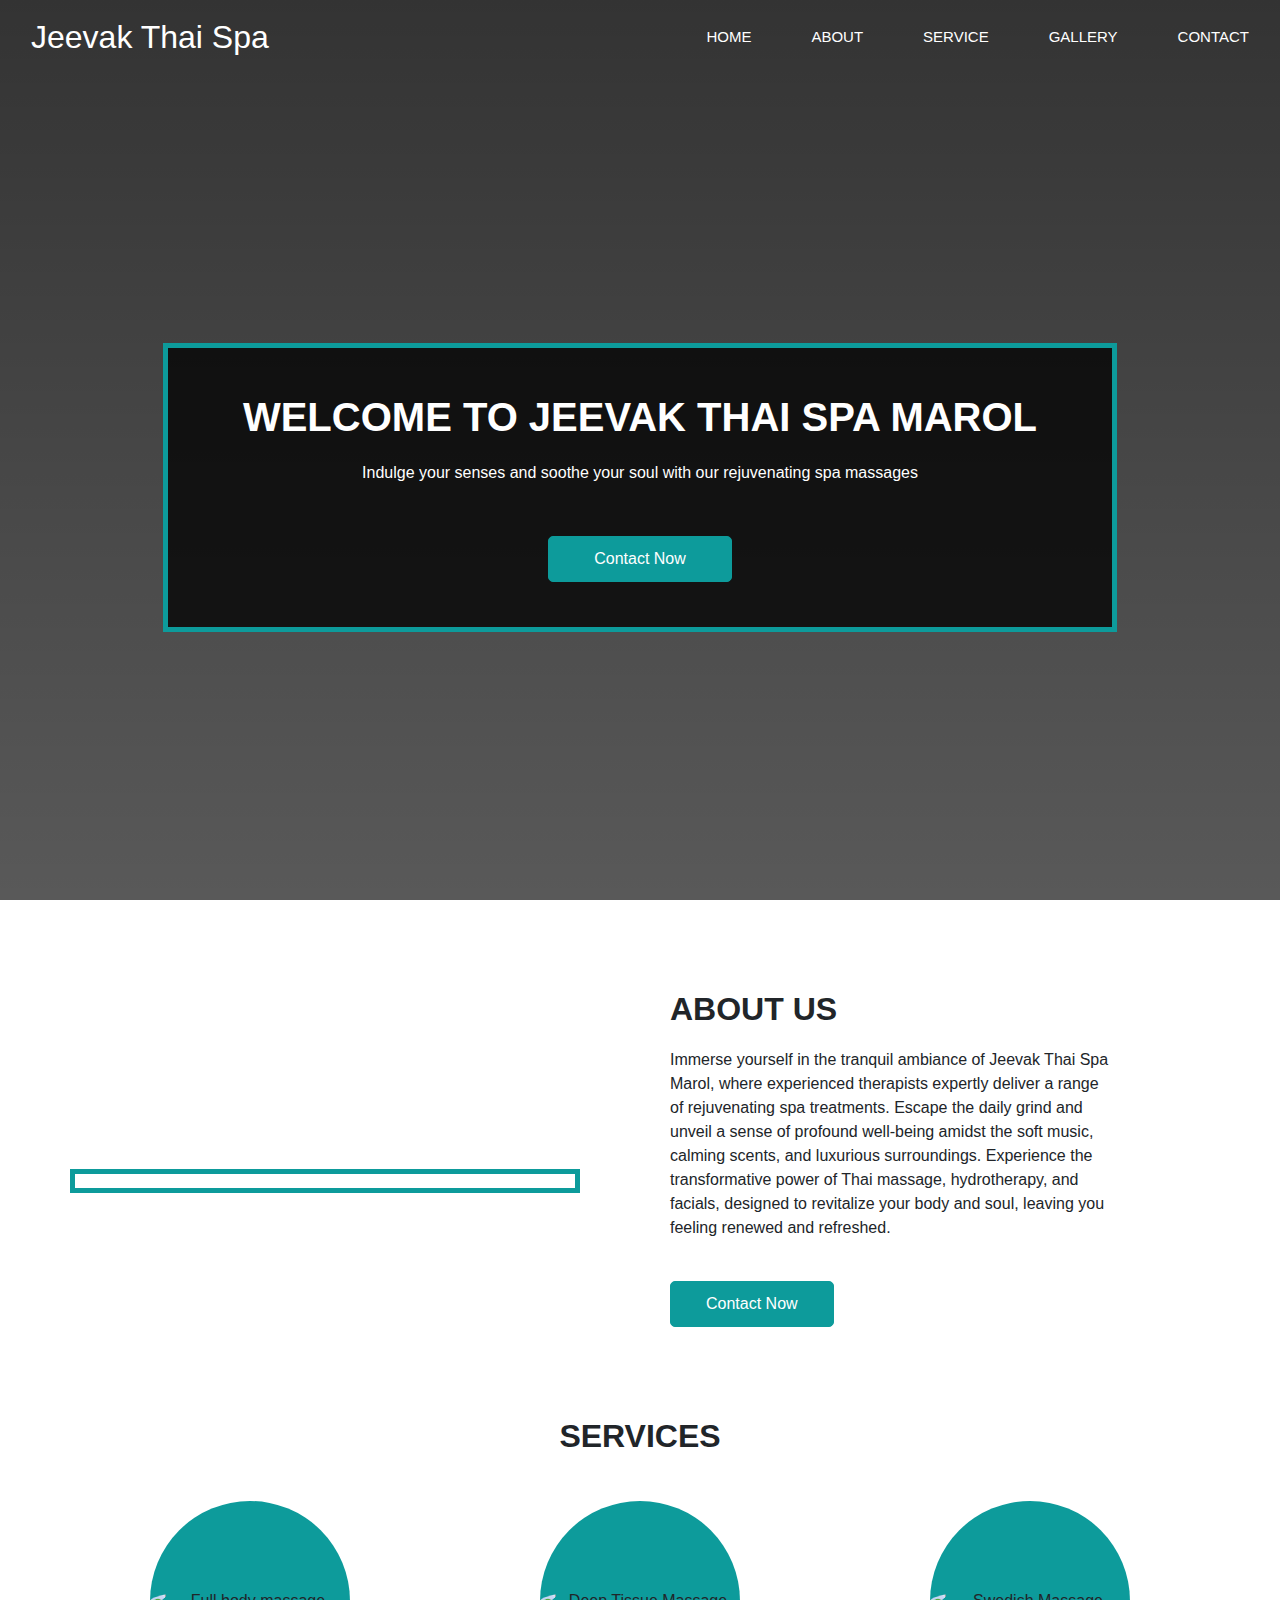
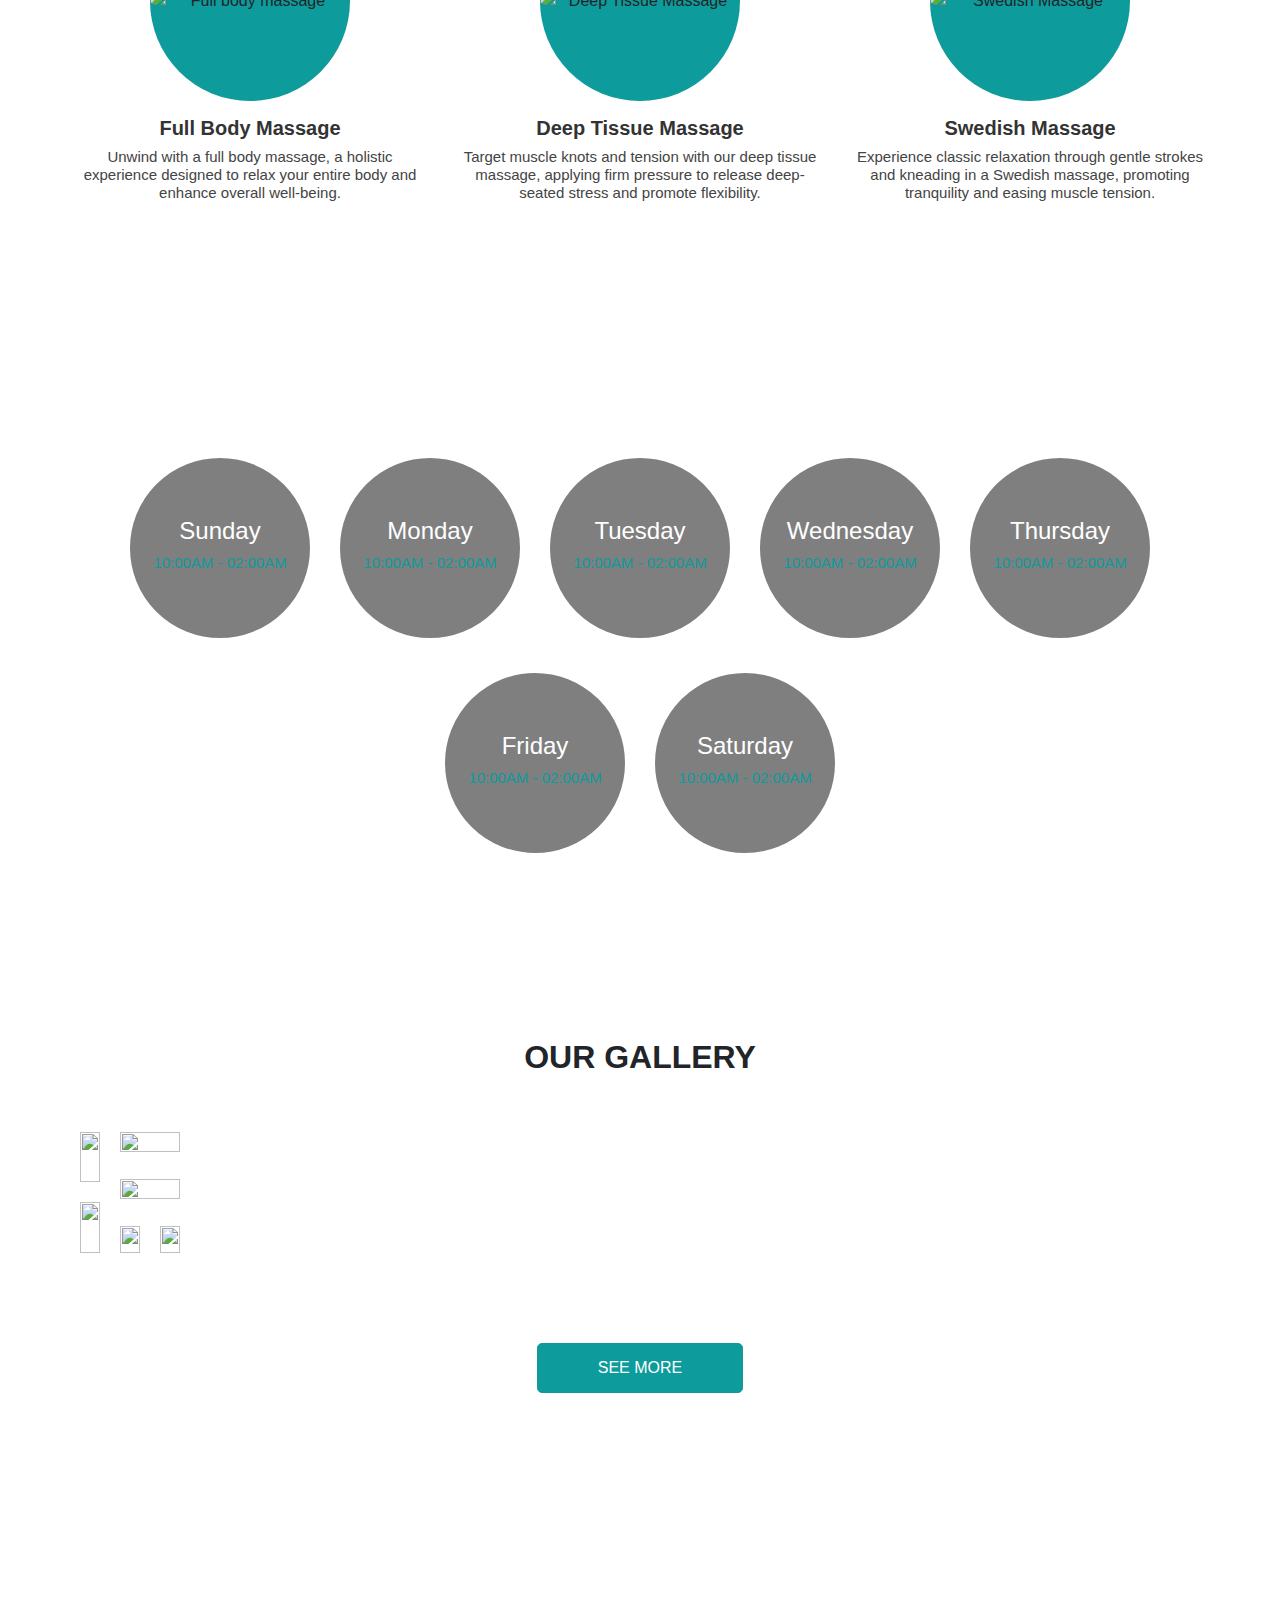
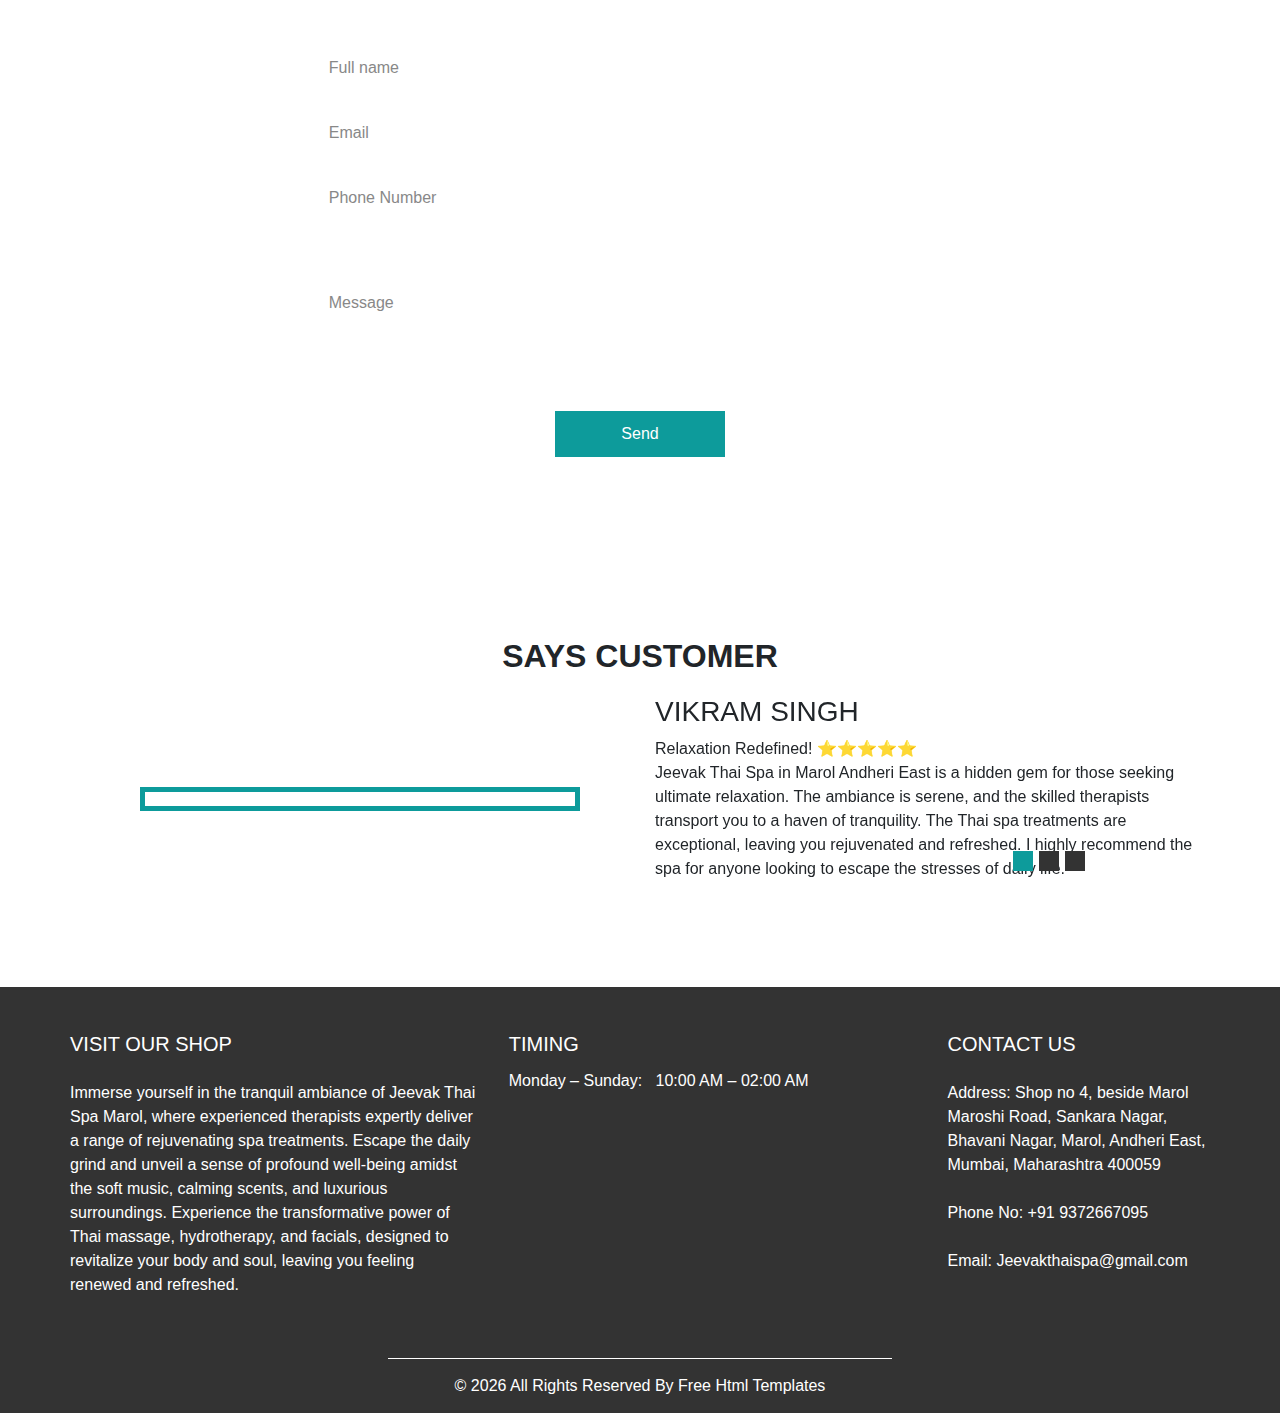
==== index.html @ b494b5d2 "Add files via upload" ====
<!DOCTYPE html>
<html>

<head>
  <!-- Basic -->
  <meta charset="utf-8" />
  <meta http-equiv="X-UA-Compatible" content="IE=edge" />
  <!-- Mobile Metas -->
  <meta name="viewport" content="width=device-width, initial-scale=1, shrink-to-fit=no" />
  <!-- Site Metas -->
  <meta name="keywords" content="" />
  <meta name="description" content="" />
  <meta name="author" content="" />

  <title>Cutzone</title>

  <!-- bootstrap core css -->
  <script src="https://code.jquery.com/jquery-3.2.1.slim.min.js" integrity="sha384-KJ3o2DKtIkvYIK3UENzmM7KCkRr/rE9/Qpg6aAZGJwFDMVNA/GpGFF93hXpG5KkN" crossorigin="anonymous"></script>
  <script src="https://cdn.jsdelivr.net/npm/bootstrap@4.0.0/dist/js/bootstrap.min.js" integrity="sha384-JZR6Spejh4U02d8jOt6vLEHfe/JQGiRRSQQxSfFWpi1MquVdAyjUar5+76PVCmYl" crossorigin="anonymous"></script>
  <!-- lightbox -->
  <link href="https://cdnjs.cloudflare.com/ajax/libs/ekko-lightbox/5.3.0/ekko-lightbox.css" rel="stylesheet" />
  <!-- Custom styles for this template -->
  <link href="css/style.css" rel="stylesheet" />
  <link rel="stylesheet" href="https://cdn.jsdelivr.net/npm/bootstrap@4.0.0/dist/css/bootstrap.min.css" integrity="sha384-Gn5384xqQ1aoWXA+058RXPxPg6fy4IWvTNh0E263XmFcJlSAwiGgFAW/dAiS6JXm" crossorigin="anonymous">
  <!-- responsive style -->
  <link href="css/responsive.css" rel="stylesheet" />

</head>

<body>

  <div class="hero_area">
    <!-- header section strats -->
    <header class="header_section">
      <div class="container-fluid">
        <nav class="navbar navbar-expand-lg custom_nav-container ">
          <a class="navbar-brand" href="index.html">
            <span class="myEdits">Jeevak Thai Spa</span>
          </a>

          <button class="navbar-toggler" type="button" data-toggle="collapse" data-target="#navbarSupportedContent" aria-controls="navbarSupportedContent" aria-expanded="false" aria-label="Toggle navigation">
            <span class=""> </span>
          </button>

          <div class="collapse navbar-collapse" id="navbarSupportedContent">
            <div class="d-flex ml-auto flex-column flex-lg-row align-items-center">
              <ul class="navbar-nav  ">
                <li class="nav-item active">
                  <a class="nav-link" href="#">Home <span class="sr-only">(current)</span></a>
                </li>
                <li class="nav-item">
                  <a class="nav-link" href="#about"> About</a>
                </li>
                <li class="nav-item">
                  <a class="nav-link" href="#service"> Service </a>
                </li>
                <li class="nav-item">
                  <a class="nav-link" href="#gallery"> Gallery </a>
                </li>
                <li class="nav-item">
                  <a class="nav-link last-link" href="#contact">Contact </a>
                </li>
              </ul>
            </div>
          </div>
        </nav>
      </div>
    </header>
    <!-- end header section -->
    <!-- slider section -->
    <section class=" slider_section ">
      <div class="container-fluid">
        <div class="detail-container">
          <div class="detail_box">
            <h1>
              Welcome to Jeevak Thai Spa Marol
            </h1>
            <p>
              Indulge your senses and soothe your soul with our rejuvenating spa massages
            </p>
            <a href="tel:9372667095" class="">
              Contact Now
            </a>
          </div>
        </div>
      </div>
    </section>
    <!-- end slider section -->
  </div>

  <!-- about section -->
  <section id="about" class="about_section layout_padding">
    <div class="container">
      <div class="row">
        <div class="col-md-6 ">
          <div class="img-box ">
            <img src="https://blogger.googleusercontent.com/img/b/R29vZ2xl/AVvXsEhKLCCHPVoPqDdWZN0CWWWbjibKqsFNwrt5b9roQHMSE2VHzz7uDR4szEaGu9RMlUUv1Bf8S8N4uJqlNn9Qnapg0Vuhe-0VKnEYESHQtAnL-VROOlxCUk5LBCU-XvLLvrkBCTyBFhJwY_QW85M9LpTXzRyD56OtssAuefe8ay_xplyQ7En3wVh84gC-oTQ/w309-h400/Spa-marol.jpg" alt="" />
          </div>
        </div>
        <div class="col-md-6 col-lg-5">
          <div class="detail-box">
            <div class="heading_container">
              <h2>
                About Us
              </h2>
            </div>
            <p>
              Immerse yourself in the tranquil ambiance of Jeevak Thai Spa Marol, where experienced therapists expertly deliver a range of rejuvenating spa treatments. Escape the daily grind and unveil a sense of profound well-being amidst the soft music, calming scents, and luxurious surroundings. Experience the transformative power of Thai massage, hydrotherapy, and facials, designed to revitalize your body and soul, leaving you feeling renewed and refreshed.
            </p>
            <a href="tel:9372667095">
              Contact Now
            </a>
          </div>
        </div>
      </div>
    </div>
  </section>

  <!-- end about section -->


  <!-- service section -->
  <section id="service" class="service_section layout_padding-bottom">
    <div class="container ">
      <div class="service_container">
        <div class="heading_container heading_center">
          <h2>
            Services
          </h2>
        </div>
        <div class="row">
          <div class="col-md-4">
            <div class="box">
              <div class="img-box">
                <img src="https://blogger.googleusercontent.com/img/b/R29vZ2xl/AVvXsEgsRu8F9qye74R8sMDz39P5TikZO6iWNO8JcGA-kRSYvgLchM9k8hB0HvAf3Tti3ngeqWnd91R5n9_kfJHFxvdldXuUQPy9lO9Tk7Kh79lnm2rSgXaCvCVovHSbnRqsOhbU5pjgO2HdYCRAuhdC28mOnDcMPuxsltjhdDxe6y8qmCvbD2jwMDBmL85Z4EM/w200-h150/full-body-massage.jpg" alt="Full body massage">
              </div>
              <div class="detail-box">
                <h5>
                  Full Body Massage
                </h5>
                <h6>
                  Unwind with a full body massage, a holistic experience designed to relax your entire body and enhance overall well-being.
                </h6>
              </div>
            </div>
          </div>
          <div class="col-md-4">
            <div class="box">
              <div class="img-box">
                <img src="https://blogger.googleusercontent.com/img/b/R29vZ2xl/AVvXsEirb5U7r2NtYqncDfBbYBYhi5r_qwQezgcMNLN7r9hympooJBCugfL_JRAVokl2zbzEi72BzI2peLtEJy8Dsr_kjR4z6AXShEwBrRjbWuMliI9LyRGqo5I-WpWkguDcxIC_ZfflepsuPxUT2z1BEcX62d_zVjKC3hoVafp15IKiWn4xYD3ImJDMInVGI6I/w320-h214/deep-tissue-massage.jpg" alt="Deep Tissue Massage">
              </div>
              <div class="detail-box">
                <h5>
                  Deep Tissue Massage
                </h5>
                <h6>
                  Target muscle knots and tension with our deep tissue massage, applying firm pressure to release deep-seated stress and promote flexibility.
                </h6>
              </div>
            </div>
          </div>
          <div class="col-md-4">
            <div class="box">
              <div class="img-box">
                <img src="https://blogger.googleusercontent.com/img/b/R29vZ2xl/AVvXsEhrLf3ydXuWVdZ_MNR_iCs0Z2kn5bzqZmgZriwR28ZDDHkqKdamGev30-MVv1P_84RJFi-7yxwrUA0LWwoZjCZi7cNvWxEPyhyrT2kEwgU8NsPf8Gnndu90Nptn0In06mvwc3y-oSJJxkswJ9k02eUCg72MDJSl-vW3AwjGvA8b84-4ucSFPojqEeS5R2w/w320-h214/swedish-massage.jpg" alt="Swedish Massage">
              </div>
              <div class="detail-box">
                <h5>
                  Swedish Massage
                </h5>
                <h6>
                  Experience classic relaxation through gentle strokes and kneading in a Swedish massage, promoting tranquility and easing muscle tension.
                </h6>
              </div>
            </div>
          </div>
        </div>
      </div>
    </div>
  </section>
  <!-- end service section -->


  <!-- timing section -->

  <section class="timing_section layout_padding">
    <div class="container-fluid">
      <div class="heading_container heading_center">
        <h2>
          Working Hours
        </h2>
      </div>
      <div class="timing_container">
        <div class="box">
          <h4 class="day">
            Sunday
          </h4>
          <h6 class="time">
            10:00AM - 02:00AM
          </h6>
        </div>
        <div class="box">
          <h4 class="day">
            Monday
          </h4>
          <h6 class="time">
            10:00AM - 02:00AM
          </h6>
        </div>
        <div class="box">
          <h4 class="day">
            Tuesday
          </h4>
          <h6 class="time">
            10:00AM - 02:00AM
          </h6>
        </div>
        <div class="box">
          <h4 class="day">
            Wednesday
          </h4>
          <h6 class="time">
            10:00AM - 02:00AM
          </h6>
        </div>
        <div class="box">
          <h4 class="day">
            Thursday
          </h4>
          <h6 class="time">
            10:00AM - 02:00AM
          </h6>
        </div>
        <div class="box">
          <h4 class="day">
            Friday
          </h4>
          <h6 class="time">
            10:00AM - 02:00AM
          </h6>
        </div>
        <div class="box">
          <h4 class="day">
            Saturday
          </h4>
          <h6 class="time">
            10:00AM - 02:00AM
          </h6>
        </div>
      </div>
    </div>
  </section>

  <!-- end timing section -->

  <!-- gallery section -->

  <section class="gallery_section layout_padding" id="gallery">
    <div class="container">
      <div class="heading_container heading_center">
        <h2>
          Our Gallery
        </h2>
      </div>
      <div class="gallery_container layout_padding2">
        <div class="box-1">
          <div class="img-box b-1">
            <img src="https://blogger.googleusercontent.com/img/b/R29vZ2xl/AVvXsEjdWmi5aRBneLwLXYa69MCr3RnDnwG2m5ylF9ZH1svVSfRu11PP2otPo05Be_Wp6v74kFjTNegRYZKZp8E52nhRdCavfEYc7MpZ3vhM3B9t6KbxaYfnXSVVmgzHiHPc7qn3mbOwGUhBElLho9-y833Db9h_nyHms0V_jVCzvUVaSW3_nRBHb8MdnOBWSbY/s16000/spa-in-marol.jpg" alt="">
            <div class="btn-box">
              <a href="https://blogger.googleusercontent.com/img/b/R29vZ2xl/AVvXsEjdWmi5aRBneLwLXYa69MCr3RnDnwG2m5ylF9ZH1svVSfRu11PP2otPo05Be_Wp6v74kFjTNegRYZKZp8E52nhRdCavfEYc7MpZ3vhM3B9t6KbxaYfnXSVVmgzHiHPc7qn3mbOwGUhBElLho9-y833Db9h_nyHms0V_jVCzvUVaSW3_nRBHb8MdnOBWSbY/s16000/spa-in-marol.jpg" data-toggle="lightbox" class="btn-1">
                <i class="fa fa-picture-o" aria-hidden="true"></i>
              </a>
            </div>
          </div>
          <div class="img-box b-2">
            <img src="https://blogger.googleusercontent.com/img/b/R29vZ2xl/AVvXsEjgNQrkzeUz-nyhHcV5ZjU2JrfL0hrcc5Ony_mDe0muilO1iXsI2BijquSC6PgtGbucJfDg_n6j8GJyakbiFqATvXDf91pPmylmuvX-7fStQ_kW9vypv6-2XOQ2_1af9T3sEwx_jEmKJ-NyfqR_kJ4TMr5Zyvf_6WRswDpukJ2Ci8XhixzCCjRJBGQZgCg/s16000/massage-in-marol.jpg" alt="">
            <div class="btn-box">
              <a href="https://blogger.googleusercontent.com/img/b/R29vZ2xl/AVvXsEjgNQrkzeUz-nyhHcV5ZjU2JrfL0hrcc5Ony_mDe0muilO1iXsI2BijquSC6PgtGbucJfDg_n6j8GJyakbiFqATvXDf91pPmylmuvX-7fStQ_kW9vypv6-2XOQ2_1af9T3sEwx_jEmKJ-NyfqR_kJ4TMr5Zyvf_6WRswDpukJ2Ci8XhixzCCjRJBGQZgCg/s16000/massage-in-marol.jpg" data-toggle="lightbox" class="btn-1">
                <i class="fa fa-picture-o" aria-hidden="true"></i>
              </a>
            </div>
          </div>
        </div>
        <div class="box-2">
          <div class="box-2-top">
            <div class="img-box b-3">
              <img src="https://blogger.googleusercontent.com/img/b/R29vZ2xl/AVvXsEiP8VKNV77qllFHSrOYcinGKBqlCxafPRUZ7aubYBSq8p3pMrVrOgDEW548SM3kmIn95Dpl2ENbF8kRvCSfBbanqL5E6j_u8mUGOrHKYr4GXVirjvYTazYD8ioMgd7IoWRbkt5BQRnI7J82-rkoklPO6kJ-B_JZ3n5-dsjtdrgUopaByHs4e_alBHeqrtE/s16000/massage-1929064_1280.jpg" alt="">
              <div class="btn-box">
                <a href="https://blogger.googleusercontent.com/img/b/R29vZ2xl/AVvXsEiP8VKNV77qllFHSrOYcinGKBqlCxafPRUZ7aubYBSq8p3pMrVrOgDEW548SM3kmIn95Dpl2ENbF8kRvCSfBbanqL5E6j_u8mUGOrHKYr4GXVirjvYTazYD8ioMgd7IoWRbkt5BQRnI7J82-rkoklPO6kJ-B_JZ3n5-dsjtdrgUopaByHs4e_alBHeqrtE/s16000/massage-1929064_1280.jpg" data-toggle="lightbox" class="btn-1">
                  <i class="fa fa-picture-o" aria-hidden="true"></i>
                </a>
              </div>
            </div>
          </div>
          <div class="box-2-top2">
            <div class="img-box b-4">
              <img src="https://blogger.googleusercontent.com/img/b/R29vZ2xl/AVvXsEhrLf3ydXuWVdZ_MNR_iCs0Z2kn5bzqZmgZriwR28ZDDHkqKdamGev30-MVv1P_84RJFi-7yxwrUA0LWwoZjCZi7cNvWxEPyhyrT2kEwgU8NsPf8Gnndu90Nptn0In06mvwc3y-oSJJxkswJ9k02eUCg72MDJSl-vW3AwjGvA8b84-4ucSFPojqEeS5R2w/s16000/swedish-massage.jpg" alt="">
              <div class="btn-box">
                <a href="https://blogger.googleusercontent.com/img/b/R29vZ2xl/AVvXsEhrLf3ydXuWVdZ_MNR_iCs0Z2kn5bzqZmgZriwR28ZDDHkqKdamGev30-MVv1P_84RJFi-7yxwrUA0LWwoZjCZi7cNvWxEPyhyrT2kEwgU8NsPf8Gnndu90Nptn0In06mvwc3y-oSJJxkswJ9k02eUCg72MDJSl-vW3AwjGvA8b84-4ucSFPojqEeS5R2w/s16000/swedish-massage.jpg" data-toggle="lightbox" class="btn-1">
                  <i class="fa fa-picture-o" aria-hidden="true"></i>
                </a>
              </div>
            </div>
          </div>
          <div class="box-2-btm">
            <div class="img-box b-5">
              <img src="https://blogger.googleusercontent.com/img/b/R29vZ2xl/AVvXsEgsRu8F9qye74R8sMDz39P5TikZO6iWNO8JcGA-kRSYvgLchM9k8hB0HvAf3Tti3ngeqWnd91R5n9_kfJHFxvdldXuUQPy9lO9Tk7Kh79lnm2rSgXaCvCVovHSbnRqsOhbU5pjgO2HdYCRAuhdC28mOnDcMPuxsltjhdDxe6y8qmCvbD2jwMDBmL85Z4EM/w400-h300/full-body-massage.jpg" alt="">
              <div class="btn-box">
                <a href="https://blogger.googleusercontent.com/img/b/R29vZ2xl/AVvXsEgsRu8F9qye74R8sMDz39P5TikZO6iWNO8JcGA-kRSYvgLchM9k8hB0HvAf3Tti3ngeqWnd91R5n9_kfJHFxvdldXuUQPy9lO9Tk7Kh79lnm2rSgXaCvCVovHSbnRqsOhbU5pjgO2HdYCRAuhdC28mOnDcMPuxsltjhdDxe6y8qmCvbD2jwMDBmL85Z4EM/w400-h300/full-body-massage.jpg" data-toggle="lightbox" class="btn-1">
                  <i class="fa fa-picture-o" aria-hidden="true"></i>
                </a>
              </div>
            </div>
            <div class="img-box b-6">
              <img src="https://blogger.googleusercontent.com/img/b/R29vZ2xl/AVvXsEirb5U7r2NtYqncDfBbYBYhi5r_qwQezgcMNLN7r9hympooJBCugfL_JRAVokl2zbzEi72BzI2peLtEJy8Dsr_kjR4z6AXShEwBrRjbWuMliI9LyRGqo5I-WpWkguDcxIC_ZfflepsuPxUT2z1BEcX62d_zVjKC3hoVafp15IKiWn4xYD3ImJDMInVGI6I/w320-h214/deep-tissue-massage.jpg" alt="">
              <div class="btn-box">
                <a href="https://blogger.googleusercontent.com/img/b/R29vZ2xl/AVvXsEirb5U7r2NtYqncDfBbYBYhi5r_qwQezgcMNLN7r9hympooJBCugfL_JRAVokl2zbzEi72BzI2peLtEJy8Dsr_kjR4z6AXShEwBrRjbWuMliI9LyRGqo5I-WpWkguDcxIC_ZfflepsuPxUT2z1BEcX62d_zVjKC3hoVafp15IKiWn4xYD3ImJDMInVGI6I/w320-h214/deep-tissue-massage.jpg" data-toggle="lightbox" class="btn-1">
                  <i class="fa fa-picture-o" aria-hidden="true"></i>
                </a>
              </div>
            </div>
          </div>
        </div>
      </div>
      <div class="see_btn">
        <a href="">
          See More
        </a>
      </div>
    </div>
  </section>

  <!-- end gallery section -->

  <!-- contact section -->

  <section id="contact" class="contact_section layout_padding">
    <div class="container">
      <div class="row">
        <div class="col-md-8 col-lg-7 mx-auto">
          <div class="contact-form">
            <div class="heading_container heading_center">
              <h2>
                Get In Touch
              </h2>
            </div>
            <form action="#">
              <input type="text" placeholder="Full name " />
              <input type="email" placeholder="Email" />
              <input type="text" placeholder="Phone Number" />
              <input type="text" placeholder="Message" class="message_input" />
              <div class="btn-box">
                <button>
                  Send
                </button>
              </div>
            </form>
          </div>
        </div>
      </div>
    </div>
  </section>

  <!-- end contact section -->

  <!-- client section -->

  <section class="client_section layout_padding">
    <div class="container">
      <div class="heading_container">
        <h2>
          Says Customer
        </h2>
      </div>
    </div>
    <div id="carouselExampleIndicators" class="carousel slide" data-ride="carousel">
      <div class="carousel-inner">
        <div class="carousel-item active">
          <div class="container">
            <div class="row">
              <div class="col-md-6">
                <div class="img_container">
                  <div class="img-box">
                    <img src="https://blogger.googleusercontent.com/img/b/R29vZ2xl/AVvXsEhuSnmoLV6MQ4qQS_3gGDBThZq3qWyMvBVdC39EijO8EzgVODmtL2SVu2qX0C3sKSoXCr074kqPxLz3Mhm8eS9TxgGXCYYIB_QFEfT1YSnc3iijsLG-H6c5-ZQnI5z1ffsFnUPYlHEtStfsKGNj57i-IIkL16bHKBRLzMK4e_6hOpfPUAGkorRNxB4p2k0/s16000/2023-02-22.jpg" alt="">
                  </div>
                </div>
              </div>
              <div class="col-md-6">
                <div class="detail-box">
                  <h3>
                    Vikram Singh
                  </h3>
                  <p>
                    Relaxation Redefined! ⭐⭐⭐⭐⭐<br>Jeevak Thai Spa in Marol Andheri East is a hidden gem for those seeking ultimate relaxation. The ambiance is serene, and the skilled therapists transport you to a haven of tranquility. The Thai spa treatments are exceptional, leaving you rejuvenated and refreshed. I highly recommend the spa for anyone looking to escape the stresses of daily life.
                  </p>
                  <i class="fa fa-quote-left" aria-hidden="true"></i>
                </div>
              </div>
            </div>
          </div>
        </div>
        <div class="carousel-item">
          <div class="container">
            <div class="row">
              <div class="col-md-6">
                <div class="img_container">
                  <div class="img-box">
                    <img src="https://blogger.googleusercontent.com/img/b/R29vZ2xl/AVvXsEhuSnmoLV6MQ4qQS_3gGDBThZq3qWyMvBVdC39EijO8EzgVODmtL2SVu2qX0C3sKSoXCr074kqPxLz3Mhm8eS9TxgGXCYYIB_QFEfT1YSnc3iijsLG-H6c5-ZQnI5z1ffsFnUPYlHEtStfsKGNj57i-IIkL16bHKBRLzMK4e_6hOpfPUAGkorRNxB4p2k0/s16000/2023-02-22.jpg" alt="">
                  </div>
                </div>
              </div>
              <div class="col-md-6">
                <div class="detail-box">
                  <h3>
                    Ananya Patel
                  </h3>
                  <p>
                    A Blissful Escape ⭐⭐⭐⭐⭐<br>Jeevak Thai Spa is my go-to sanctuary for a blissful escape. The attention to detail in the decor creates a soothing atmosphere, and the staff is incredibly welcoming. The Thai spa experience is unparalleled – from the skilled hands of the therapists to the calming scents, every aspect is designed for relaxation. If you're in Marol Andheri East, don't miss out on this oasis of calm.
                  </p>
                  <i class="fa fa-quote-left" aria-hidden="true"></i>
                </div>
              </div>
            </div>
          </div>
        </div>
        <div class="carousel-item">
          <div class="container">
            <div class="row">
              <div class="col-md-6">
                <div class="img_container">
                  <div class="img-box">
                    <img src="https://blogger.googleusercontent.com/img/b/R29vZ2xl/AVvXsEhuSnmoLV6MQ4qQS_3gGDBThZq3qWyMvBVdC39EijO8EzgVODmtL2SVu2qX0C3sKSoXCr074kqPxLz3Mhm8eS9TxgGXCYYIB_QFEfT1YSnc3iijsLG-H6c5-ZQnI5z1ffsFnUPYlHEtStfsKGNj57i-IIkL16bHKBRLzMK4e_6hOpfPUAGkorRNxB4p2k0/s16000/2023-02-22.jpg" alt="">
                  </div>
                </div>
              </div>
              <div class="col-md-6">
                <div class="detail-box">
                  <h3>
                    Rajesh Kumar
                  </h3>
                  <p>
                    Exceptional Thai Spa Experience! ⭐⭐⭐⭐⭐<br>Thai Spa exceeded my expectations. The service is impeccable, and the Thai spa treatments are truly exceptional. The therapists are highly trained, and the ambiance is peaceful. I left feeling not only relaxed but also reenergized. For a top-notch spa experience in Marol Andheri East, Jeevak Thai Spa is the place to be.
                  <i class="fa fa-quote-left" aria-hidden="true"></i>
                </div>
              </div>
            </div>
          </div>
        </div>
      </div>
      <ol class="carousel-indicators">
        <li data-target="#carouselExampleIndicators" data-slide-to="0" class="active"></li>
        <li data-target="#carouselExampleIndicators" data-slide-to="1"></li>
        <li data-target="#carouselExampleIndicators" data-slide-to="2"></li>
      </ol>
    </div>
  </section>

  <!-- end client section -->


  <!-- info section -->
  <section class="info_section layout_padding2-top">
    <div class="container">
      <div class="row">
        <div class="col-md-8 col-lg-9">
          <div class="row">
            <div class="col-md-6 info_col">
              <div class="info_detail">
                <h5>
                  Visit Our Shop
                </h5>
                <p>
                  Immerse yourself in the tranquil ambiance of Jeevak Thai Spa Marol, where experienced therapists expertly deliver a range of rejuvenating spa treatments. Escape the daily grind and unveil a sense of profound well-being amidst the soft music, calming scents, and luxurious surroundings. Experience the transformative power of Thai massage, hydrotherapy, and facials, designed to revitalize your body and soul, leaving you feeling renewed and refreshed.
                </p>
              </div>
            </div>
            <div class="col-md-6 info_col">
              <div class="info_detail">
                
                <div class="info_timing-box">
                  <h5 class="info_timing-heading">
                    Timing
                  </h5>
                  <h6 class="">
                    Monday – Sunday: &nbsp; 10:00 AM – 02:00 AM
                  </h6>
                </div>
              </div>
            </div>
          </div>
        </div>
        <div class="col-md-4 col-lg-3 info_col">
          <h5>
            Contact Us
          </h5>
          <div class="info_contact">
              <span>
                Address: Shop no 4, beside Marol Maroshi Road, Sankara Nagar, Bhavani Nagar, Marol, Andheri East, Mumbai, Maharashtra 400059
              </span>
              <br>
              <br>
              <span>
                Phone No: +91 9372667095
              </span>
                <br>
                <br>
              <span>
                Email: Jeevakthaispa@gmail.com
              </span>
            
          </div>
        </div>
      </div>
    </div>
  </section>

  <!-- end info_section -->


  <!-- footer section -->
  <footer class="container-fluid footer_section">
    <div class="row">
      <div class="col-md-7 col-lg-5 mx-auto">
        <p>
          &copy; <span id="displayYear"></span> All Rights Reserved By
          <a href="https://html.design/">Free Html Templates</a>
        </p>
      </div>
    </div>
  </footer>
  <!-- footer section -->


  <!-- lightbox -->
  <script src="https://cdnjs.cloudflare.com/ajax/libs/ekko-lightbox/5.3.0/ekko-lightbox.min.js  "></script>
  <script>
    function getCurrentYear() {
    var currentDate = new Date();
    var currentYear = currentDate.getFullYear();
    document.querySelector("#displayYear").innerHTML = currentYear;
    console.log(currentYear);
}

getCurrentYear();

// lightbox
$(document).on('click', '[data-toggle="lightbox"]', function(event) {
    event.preventDefault();
    $(this).ekkoLightbox({
        alwaysShowClose: true,
    });
    
});

  </script>
</body>

</html>
---- css/style.css ----
@import url("https://fonts.googleapis.com/css2?family=Poppins:wght@400;600;700&display=swap");
html {
  scroll-behavior: smooth;
}

body {
  font-family: "Poppins", sans-serif;
  color: #000000;
  background-color: #ffffff;
}

.layout_padding {
  padding-top: 90px;
  padding-bottom: 90px;
}

.layout_padding2 {
  padding-top: 45px;
  padding-bottom: 45px;
}

.layout_padding2-top {
  padding-top: 45px;
}

.layout_padding2-bottom {
  padding-bottom: 45px;
}

.layout_padding-top {
  padding-top: 90px;
}

.layout_padding-bottom {
  padding-bottom: 90px;
}

.heading_container {
  display: -webkit-box;
  display: -ms-flexbox;
  display: flex;
  -webkit-box-orient: vertical;
  -webkit-box-direction: normal;
      -ms-flex-direction: column;
          flex-direction: column;
}

.heading_container h2 {
  position: relative;
  font-weight: bold;
  margin-bottom: 0;
  text-transform: uppercase;
}

.heading_container.heading_center {
  -webkit-box-pack: center;
      -ms-flex-pack: center;
          justify-content: center;
  -webkit-box-align: center;
      -ms-flex-align: center;
          align-items: center;
  text-align: center;
}

.heading_container p {
  margin-top: 10px;
}

/*header section*/
.hero_area {
  position: relative;
  min-height: 100vh;
  display: -webkit-box;
  display: -ms-flexbox;
  display: flex;
  -webkit-box-orient: vertical;
  -webkit-box-direction: normal;
      -ms-flex-direction: column;
          flex-direction: column;
  background-image: -webkit-gradient(linear, left top, left bottom, from(rgba(0, 0, 0, 0.8)), to(rgba(0, 0, 0, 0.65))), url(https://blogger.googleusercontent.com/img/b/R29vZ2xl/AVvXsEiQc6Lqdp_h5Br5lV7YG2TqlJjG4Wm7-OAUasnrC5g56RrpAHkmJMkT2Kqja-4MRUUtRMSfbBo8XsP5o-J6Ny5q8FYvjCYfwuZO8_P83KhG_sRvvn5KQdqljVQ6AXQ3ue19ICePTtUm7QvUH_9t_RbZIg2jKfWmMKOqXnSOJcnIrbQwt2q3tgbcpb3oFi4/s16000/relaxation-3065577_1280.jpg);
  background-image: linear-gradient(to bottom, rgba(0, 0, 0, 0.8), rgba(0, 0, 0, 0.65)), url(https://blogger.googleusercontent.com/img/b/R29vZ2xl/AVvXsEiQc6Lqdp_h5Br5lV7YG2TqlJjG4Wm7-OAUasnrC5g56RrpAHkmJMkT2Kqja-4MRUUtRMSfbBo8XsP5o-J6Ny5q8FYvjCYfwuZO8_P83KhG_sRvvn5KQdqljVQ6AXQ3ue19ICePTtUm7QvUH_9t_RbZIg2jKfWmMKOqXnSOJcnIrbQwt2q3tgbcpb3oFi4/s16000/relaxation-3065577_1280.jpg);
  background-size: cover;
}

.header_section .container {
  padding: 0;
}

.header_section .nav_container {
  margin: 0 auto;
}

.custom_nav-container .navbar-nav .nav-item .nav-link {
  padding: 15px 30px;
  text-align: center;
  text-transform: uppercase;
  font-size: 15px;
  color: #ffffff;
}

.custom_nav-container .navbar-nav .nav-item .nav-link.last-link {
  padding-right: 0;
}

a,
a:hover,
a:focus {
  text-decoration: none;
}

a:hover,
a:focus {
  color: initial;
}

.btn,
.btn:focus {
  outline: none !important;
  -webkit-box-shadow: none;
          box-shadow: none;
}

.custom_nav-container .nav_search-btn {
  background-image: url();
  background-size: 22px;
  background-repeat: no-repeat;
  background-position-y: 7px;
  width: 35px;
  height: 35px;
  padding: 0;
  border: none;
}

.navbar-brand img {
  width: 75px;
}

.custom_nav-container {
  z-index: 99999;
}

.navbar-expand-lg .navbar-collapse {
  -webkit-box-align: end;
      -ms-flex-align: end;
          align-items: flex-end;
}

.custom_nav-container .navbar-toggler {
  padding: 0;
  width: 37px;
  height: 42px;
  -webkit-transition: all 0.3s;
  transition: all 0.3s;
  outline: none;
}

.custom_nav-container .navbar-toggler span {
  display: block;
  width: 35px;
  height: 4px;
  background-color: #ffffff;
  margin: 7px 0;
  -webkit-transition: all 0.3s;
  transition: all 0.3s;
  position: relative;
  border-radius: 5px;
  transition: all 0.3s;
}

.custom_nav-container .navbar-toggler span::before, .custom_nav-container .navbar-toggler span::after {
  content: "";
  position: absolute;
  left: 0;
  height: 100%;
  width: 100%;
  background-color: #ffffff;
  top: -10px;
  border-radius: 5px;
  -webkit-transition: all 0.3s;
  transition: all 0.3s;
}

.custom_nav-container .navbar-toggler span::after {
  top: 10px;
}

.custom_nav-container .navbar-toggler[aria-expanded="true"] {
  -webkit-transform: rotate(360deg);
          transform: rotate(360deg);
}

.custom_nav-container .navbar-toggler[aria-expanded="true"] span {
  -webkit-transform: rotate(45deg);
          transform: rotate(45deg);
}

.custom_nav-container .navbar-toggler[aria-expanded="true"] span::before, .custom_nav-container .navbar-toggler[aria-expanded="true"] span::after {
  -webkit-transform: rotate(90deg);
          transform: rotate(90deg);
  top: 0;
}

.custom_nav-container .navbar-toggler[aria-expanded="true"] .s-1 {
  -webkit-transform: rotate(45deg);
          transform: rotate(45deg);
  margin: 0;
  margin-bottom: -4px;
}

.custom_nav-container .navbar-toggler[aria-expanded="true"] .s-2 {
  display: none;
}

.custom_nav-container .navbar-toggler[aria-expanded="true"] .s-3 {
  -webkit-transform: rotate(-45deg);
          transform: rotate(-45deg);
  margin: 0;
  margin-top: -4px;
}

.custom_nav-container .navbar-toggler[aria-expanded="false"] .s-1,
.custom_nav-container .navbar-toggler[aria-expanded="false"] .s-2,
.custom_nav-container .navbar-toggler[aria-expanded="false"] .s-3 {
  -webkit-transform: none;
          transform: none;
}

/*end header section*/
/* slider section */
.slider_section {
  -webkit-box-flex: 1;
      -ms-flex: 1;
          flex: 1;
  display: -webkit-box;
  display: -ms-flexbox;
  display: flex;
  -webkit-box-align: center;
      -ms-flex-align: center;
          align-items: center;
  position: relative;
  z-index: 2;
}

.slider_section .row {
  -webkit-box-align: center;
      -ms-flex-align: center;
          align-items: center;
}

.slider_section .detail-container {
  display: -webkit-box;
  display: -ms-flexbox;
  display: flex;
  -webkit-box-pack: center;
      -ms-flex-pack: center;
          justify-content: center;
}

.slider_section .detail_box {
  text-align: center;
  color: #ffffff;
  background-color: rgba(0, 0, 0, 0.75);
  padding: 45px 75px;
  border: 5px solid #0d9b9b;
}

.slider_section .detail_box h1 {
  font-weight: bold;
  text-transform: uppercase;
}

.slider_section .detail_box p {
  margin-top: 20px;
}

.slider_section .detail_box a {
  display: inline-block;
  padding: 10px 45px;
  border: 1px solid #0d9b9b;
  border-radius: 5px;
  background-color: #0d9b9b;
  color: #ffffff;
  margin-top: 35px;
}

.slider_section .detail_box a:hover {
  background-color: transparent;
  color: #0d9b9b;
}

.slider_section .img-box img {
  width: 100%;
}

.slider_section .slider_number-container {
  position: absolute;
  top: 8%;
  left: 10%;
  display: -webkit-box;
  display: -ms-flexbox;
  display: flex;
}

.about_section .row {
  -webkit-box-align: center;
      -ms-flex-align: center;
          align-items: center;
}

.about_section .img-box {
  position: relative;
  padding-left: 45px;
  padding-bottom: 45px;
}

.about_section .img-box img {
  width: 100%;
  position: relative;
}

.about_section .img-box::before {
  content: "";
  position: absolute;
  left: 0;
  bottom: 0;
  width: calc(100% - 45px);
  height: calc(100% - 45px);
  border: 5px solid #0d9b9b;
}

.about_section .detail-box {
  padding-left: 15px;
}

.about_section .detail-box h2 {
  margin-bottom: 20px;
}

.about_section .detail-box a {
  display: inline-block;
  padding: 10px 35px;
  background-color: #0d9b9b;
  color: #ffffff;
  border: 1px solid #0d9b9b;
  border-radius: 5px;
  margin-top: 25px;
}

.about_section .detail-box a:hover {
  background-color: transparent;
  color: #0d9b9b;
}

.service_section .heading_container {
  margin-bottom: 20px;
}

.service_section .box {
  display: -webkit-box;
  display: -ms-flexbox;
  display: flex;
  -webkit-box-orient: vertical;
  -webkit-box-direction: normal;
      -ms-flex-direction: column;
          flex-direction: column;
  text-align: center;
  -webkit-box-align: center;
      -ms-flex-align: center;
          align-items: center;
  margin-top: 25px;
}

.service_section .box .img-box {
  display: -webkit-box;
  display: -ms-flexbox;
  display: flex;
  -webkit-box-pack: center;
      -ms-flex-pack: center;
          justify-content: center;
  -webkit-box-align: center;
      -ms-flex-align: center;
          align-items: center;
  width: 200px;
  min-width: 200px;
  height: 200px;
  border-radius: 100%;
  background-color: #0d9b9b;
  margin-bottom: 15px;
}

.service_section .box .img-box img {
  width: 100%;
  border-radius: 100%;
}

.service_section .box .detail-box h5 {
  color: #333333;
  font-weight: 600;
  position: relative;
}

.service_section .box .detail-box h6 {
  font-size: 15px;
  color: #444;
}

.service_section .box .detail-box a {
  display: inline-block;
  padding: 8px 35px;
  border: 1px solid #e7c357;
  border-radius: 5px;
  background-color: #e7c357;
  color: #000000;
  margin-top: 25px;
}

.service_section .box .detail-box a:hover {
  background-color: transparent;
  color: #e7c357;
}

.timing_section {
  background-image: -webkit-gradient(linear, left top, right top, from(rgba(0, 0, 0, 0.55)), to(rgba(0, 0, 0, 0.55))), url(https://blogger.googleusercontent.com/img/b/R29vZ2xl/AVvXsEhQ9L7hTI2gRV-k2vJLjJJhlgxaZeEfGnyOwst6YyxEL61UHgigUgSvMufNT3JwgSV0M5-TJ6E8Hn8Mm5CkkO1JTqVcFoqQWVCaS5rHAGv-reGzuPkwmo3tZCF4GSWhCv93Ftbwo8BDMuD2ZdeIj7IBqPgvVPGlrRA5CJF-AcCfnItvXmLzxdu9jyIQuBM/s16000/chinese-medicine-3666269_1280.jpg);
  background-image: linear-gradient(to right, rgba(0, 0, 0, 0.55), rgba(0, 0, 0, 0.55)), url(https://blogger.googleusercontent.com/img/b/R29vZ2xl/AVvXsEhQ9L7hTI2gRV-k2vJLjJJhlgxaZeEfGnyOwst6YyxEL61UHgigUgSvMufNT3JwgSV0M5-TJ6E8Hn8Mm5CkkO1JTqVcFoqQWVCaS5rHAGv-reGzuPkwmo3tZCF4GSWhCv93Ftbwo8BDMuD2ZdeIj7IBqPgvVPGlrRA5CJF-AcCfnItvXmLzxdu9jyIQuBM/s16000/chinese-medicine-3666269_1280.jpg);
  background-size: cover;
  background-attachment: fixed;
  background-repeat: no-repeat;
  color: #ffffff;
}

.timing_section .timing_container {
  display: -webkit-box;
  display: -ms-flexbox;
  display: flex;
  -ms-flex-wrap: wrap;
      flex-wrap: wrap;
  -webkit-box-pack: center;
      -ms-flex-pack: center;
          justify-content: center;
}

.timing_section .box {
  text-align: center;
  margin: 25px 10px 0;
  border: 5px solid #ffffff;
  border-radius: 100%;
  width: 190px;
  height: 190px;
  display: -webkit-box;
  display: -ms-flexbox;
  display: flex;
  -webkit-box-orient: vertical;
  -webkit-box-direction: normal;
      -ms-flex-direction: column;
          flex-direction: column;
  -webkit-box-align: center;
      -ms-flex-align: center;
          align-items: center;
  -webkit-box-pack: center;
      -ms-flex-pack: center;
          justify-content: center;
  background-color: rgba(0, 0, 0, 0.5);
}

.timing_section .box h6 {
  font-size: 15px;
  color: #0d9b9b;
}

.gallery_section .gallery_container {
  display: -webkit-box;
  display: -ms-flexbox;
  display: flex;
}

.gallery_section .gallery_container .img-box {
  margin: 10px;
  position: relative;
  display: -webkit-box;
  display: -ms-flexbox;
  display: flex;
  -webkit-box-flex: 1;
      -ms-flex-positive: 1;
          flex-grow: 1;
}

.gallery_section .gallery_container .img-box img {
  width: 100%;
  height: 100%;
}

.gallery_section .gallery_container .img-box .btn-box {
  position: absolute;
  top: 50%;
  left: 50%;
  -webkit-transform: translate(-50%, -50%);
          transform: translate(-50%, -50%);
  display: -webkit-box;
  display: -ms-flexbox;
  display: flex;
}

.gallery_section .gallery_container .img-box .btn-box a {
  display: none;
  width: 50px;
  height: 50px;
  border-radius: 100%;
  background-size: cover;
  background-position: center;
  background-repeat: no-repeat;
  margin: 0 5px;
  background-color: #ffffff;
  -webkit-box-pack: center;
      -ms-flex-pack: center;
          justify-content: center;
  -webkit-box-align: center;
      -ms-flex-align: center;
          align-items: center;
  color: #000000;
}

.gallery_section .gallery_container .img-box::before {
  content: "";
  display: none;
  position: absolute;
  width: 100%;
  height: 100%;
  top: 0;
  left: 0;
  background-color: rgba(13, 155, 155, 0.8);
  z-index: 0;
}

.gallery_section .gallery_container .img-box:hover a {
  display: -webkit-box;
  display: -ms-flexbox;
  display: flex;
}

.gallery_section .gallery_container .img-box:hover::before {
  display: block;
}

.gallery_section .gallery_container .box-1,
.gallery_section .gallery_container .box-2 {
  display: -webkit-box;
  display: -ms-flexbox;
  display: flex;
  -webkit-box-orient: vertical;
  -webkit-box-direction: normal;
      -ms-flex-direction: column;
          flex-direction: column;
  -webkit-box-pack: stretch;
      -ms-flex-pack: stretch;
          justify-content: stretch;
  -webkit-box-align: stretch;
      -ms-flex-align: stretch;
          align-items: stretch;
}

.gallery_section .gallery_container .box-2-btm {
  display: -webkit-box;
  display: -ms-flexbox;
  display: flex;
  -webkit-box-pack: stretch;
      -ms-flex-pack: stretch;
          justify-content: stretch;
  -webkit-box-align: stretch;
      -ms-flex-align: stretch;
          align-items: stretch;
}

.gallery_section .gallery_container .box-2-btm .box-2-left {
  display: -webkit-box;
  display: -ms-flexbox;
  display: flex;
}

.gallery_section .see_btn {
  display: -webkit-box;
  display: -ms-flexbox;
  display: flex;
  -webkit-box-pack: center;
      -ms-flex-pack: center;
          justify-content: center;
}

.gallery_section .see_btn a {
  display: inline-block;
  padding: 12px 60px;
  background-color: #0d9b9b;
  color: #ffffff;
  border: 1px solid #0d9b9b;
  border-radius: 5px;
  text-transform: uppercase;
  margin-top: 35px;
}

.gallery_section .see_btn a:hover {
  background-color: transparent;
  color: #0d9b9b;
}

/* contact section */
.contact_section {
  background-image: -webkit-gradient(linear, left top, right top, from(rgba(0, 0, 0, 0.55)), to(rgba(0, 0, 0, 0.55))), url(https://blogger.googleusercontent.com/img/b/R29vZ2xl/AVvXsEjzDaec4jBjrhpu3Dep27qlR2XrRJOoFGVB67wG66Zn67_UEEHe1K3bNaWYzwkanqktmqwYuwVQtji12gl4zpF2CfModVN8bQurW7Euv-ideYsuN2TNRQnardDO1o8SMb4GHrxSW3eB4wMSZ-1R7oy1QIxt90jo3ljpz2xJZ0smN2GyTXmhu_zOeP3x27k/s16000/stones-3184610_1280.jpg);
  background-image: linear-gradient(to right, rgba(0, 0, 0, 0.55), rgba(0, 0, 0, 0.55)), url(https://blogger.googleusercontent.com/img/b/R29vZ2xl/AVvXsEjzDaec4jBjrhpu3Dep27qlR2XrRJOoFGVB67wG66Zn67_UEEHe1K3bNaWYzwkanqktmqwYuwVQtji12gl4zpF2CfModVN8bQurW7Euv-ideYsuN2TNRQnardDO1o8SMb4GHrxSW3eB4wMSZ-1R7oy1QIxt90jo3ljpz2xJZ0smN2GyTXmhu_zOeP3x27k/s16000/stones-3184610_1280.jpg);
  background-size: cover;
  background-attachment: fixed;
  background-repeat: no-repeat;
  color: #ffffff;
}

.contact_section .heading_container {
  margin-bottom: 25px;
}

.contact_section .row {
  -webkit-box-align: center;
      -ms-flex-align: center;
          align-items: center;
}

.contact_section .detail-box {
  width: 250px;
}

.contact_section .detail-box p {
  margin-top: 5px;
}

.contact_section .contact-form h5 {
  color: #ffffff;
  font-weight: 600;
  text-align: center;
}

.contact_section .contact-form input {
  width: 100%;
  margin: 10px 0;
  height: 45px;
  padding-left: 15px;
  border: none;
  outline: none;
  background-color: #ffffff;
  border-radius: 5px;
}

.contact_section .contact-form input.message_input {
  height: 125px;
}

.contact_section .contact-form input::-webkit-input-placeholder {
  color: #888888;
}

.contact_section .contact-form input:-ms-input-placeholder {
  color: #888888;
}

.contact_section .contact-form input::-ms-input-placeholder {
  color: #888888;
}

.contact_section .contact-form input::placeholder {
  color: #888888;
}

.contact_section .contact-form .btn-box {
  display: -webkit-box;
  display: -ms-flexbox;
  display: flex;
  -webkit-box-pack: center;
      -ms-flex-pack: center;
          justify-content: center;
  margin-top: 35px;
}

.contact_section .contact-form .btn-box button {
  display: inline-block;
  padding: 10px 65px;
  background-color: #0d9b9b;
  color: #ffffff;
  border: 1px solid #0d9b9b;
  border-radius: 0;
}

.contact_section .contact-form .btn-box button:hover {
  background-color: transparent;
  color: #0d9b9b;
}

/* end contact section */
.client_section .heading_container {
  -webkit-box-align: center;
      -ms-flex-align: center;
          align-items: center;
}

.client_section .heading_container h2::before {
  left: 50%;
  -webkit-transform: translateX(-50%);
          transform: translateX(-50%);
}

.client_section .row {
  -webkit-box-align: center;
      -ms-flex-align: center;
          align-items: center;
}

.client_section .img_container {
  padding: 45px;
}

.client_section .img_container .img-box {
  position: relative;
  padding-right: 25px;
  padding-bottom: 25px;
}

.client_section .img_container .img-box img {
  width: 100%;
  position: relative;
  z-index: 3;
}

.client_section .img_container .img-box::before {
  position: absolute;
  content: "";
  right: 0;
  bottom: 0;
  width: calc(100% - 25px);
  height: calc(100% - 25px);
  border: 5px solid #0d9b9b;
  z-index: 1;
}

.client_section .detail-box {
  margin-top: 20px;
}

.client_section .detail-box h3 {
  text-transform: uppercase;
}

.client_section .detail-box i {
  font-size: 24px;
  color: #333333;
}

.client_section .carousel-indicators {
  -webkit-box-pack: end;
      -ms-flex-pack: end;
          justify-content: flex-end;
}

.client_section .carousel-indicators li {
  width: 20px;
  height: 20px;
  background-color: #333333;
  opacity: 1;
}

.client_section .carousel-indicators li.active {
  background-color: #0d9b9b;
}

.info_section {
  background-color: #333333;
  color: #ffffff;
}

.info_section .info_col {
  margin-bottom: 45px;
}

.info_section h5 {
  margin-bottom: 25px;
  text-transform: uppercase;
  color: #ffffff;
}

.info_section .info_timing-heading {
  margin-bottom: 15px;
}

.info_section .info_form_social_row {
  -webkit-box-align: end;
      -ms-flex-align: end;
          align-items: flex-end;
}

.info_section .info_contact a {
  display: -webkit-box;
  display: -ms-flexbox;
  display: flex;
  -webkit-box-align: center;
      -ms-flex-align: center;
          align-items: center;
  color: #ffffff;
  margin-bottom: 10px;
}

.info_section .info_contact a i {
  margin-right: 5px;
  width: 25px;
}

.info_section .info_contact a:hover p {
  color: #ffffff;
}

.info_section .info_form {
  width: 100%;
  margin-top: 15px;
}

.info_section .info_form h5 {
  margin-bottom: 15px;
}

.info_section .info_form form {
  display: -webkit-box;
  display: -ms-flexbox;
  display: flex;
  -webkit-box-align: end;
      -ms-flex-align: end;
          align-items: flex-end;
}

.info_section .info_form form input {
  background-color: transparent;
  padding: 5px 0;
  outline: none;
  width: 100%;
  min-width: 100%;
  color: #ffffff;
  border: none;
  border-bottom: 1px solid #333333;
}

.info_section .info_form form input::-webkit-input-placeholder {
  color: #9c9c9c;
}

.info_section .info_form form input:-ms-input-placeholder {
  color: #9c9c9c;
}

.info_section .info_form form input::-ms-input-placeholder {
  color: #9c9c9c;
}

.info_section .info_form form input::placeholder {
  color: #9c9c9c;
}

.info_section .info_form form button {
  background-color: transparent;
  color: #333333;
  margin-top: 15px;
  text-transform: uppercase;
  font-size: 15px;
  outline: none;
  border: none;
  -webkit-transform: translateX(-100%);
          transform: translateX(-100%);
}

.info_section .social_box {
  margin-top: 35px;
  width: 100%;
  display: -webkit-box;
  display: -ms-flexbox;
  display: flex;
}

.info_section .social_box a {
  display: -webkit-box;
  display: -ms-flexbox;
  display: flex;
  -webkit-box-pack: center;
      -ms-flex-pack: center;
          justify-content: center;
  -webkit-box-align: center;
      -ms-flex-align: center;
          align-items: center;
  width: 45px;
  height: 45px;
  border: 1px solid #ffffff;
  border-radius: 5px;
  color: #ffffff;
  margin-right: 10px;
}

/* footer section*/
.footer_section {
  background-color: #333333;
  position: relative;
}

.footer_section p {
  border-top: 1px solid #ffffff;
  color: #ffffff;
  margin: 0;
  text-align: center;
  padding: 15px;
  margin: 0;
}

.footer_section p a {
  color: inherit;
}
/*# sourceMappingURL=style.css.map */

.myEdits{
  text-decoration: none;
  color: white;
  font-size: xx-large;
}
---- css/responsive.css ----
@media (max-width: 1260px) {}

@media (max-width: 1120px) {}

@media (max-width: 991px) {
  .hero_area{
    min-height: auto;
  }
  .custom_nav-container .navbar-nav .nav-item .nav-link.last-link {
    padding-right: 30px;
  }
}

@media (max-width: 767px) {
  .slider_section .detail_box {
    padding: 45px 25px;
  }


  .slider_section .detail_box {
    margin: 45px 0;
  }

  .about_section .detail-box {
    padding-left: 0;
    margin: 45px 0;
  }

  .info_section .info_contact .link-box {
    justify-content: center;
  }
  .gallery_section .gallery_container{
    flex-direction: column;
  }
  .client_section .carousel-indicators{
    position: unset;
  }
}

@media (max-width: 576px) {
  .service_section .box {
    flex-direction: column;
    align-items: center;
    text-align: center;
  }

  .service_section .box .img-box {
    margin-right: 0;
    margin-bottom: 15px;
  }
  .gallery_section .gallery_container .box-2-btm{
    flex-direction: column;
  }
  
}

@media (max-width: 480px) {}

@media (max-width: 420px) {
  .slider_section .detail_box h1 {
    font-size: 2rem;
}
}

@media (max-width: 376px) {}

@media (min-width: 1200px) {
  .container {
    max-width: 1170px;
  }
}
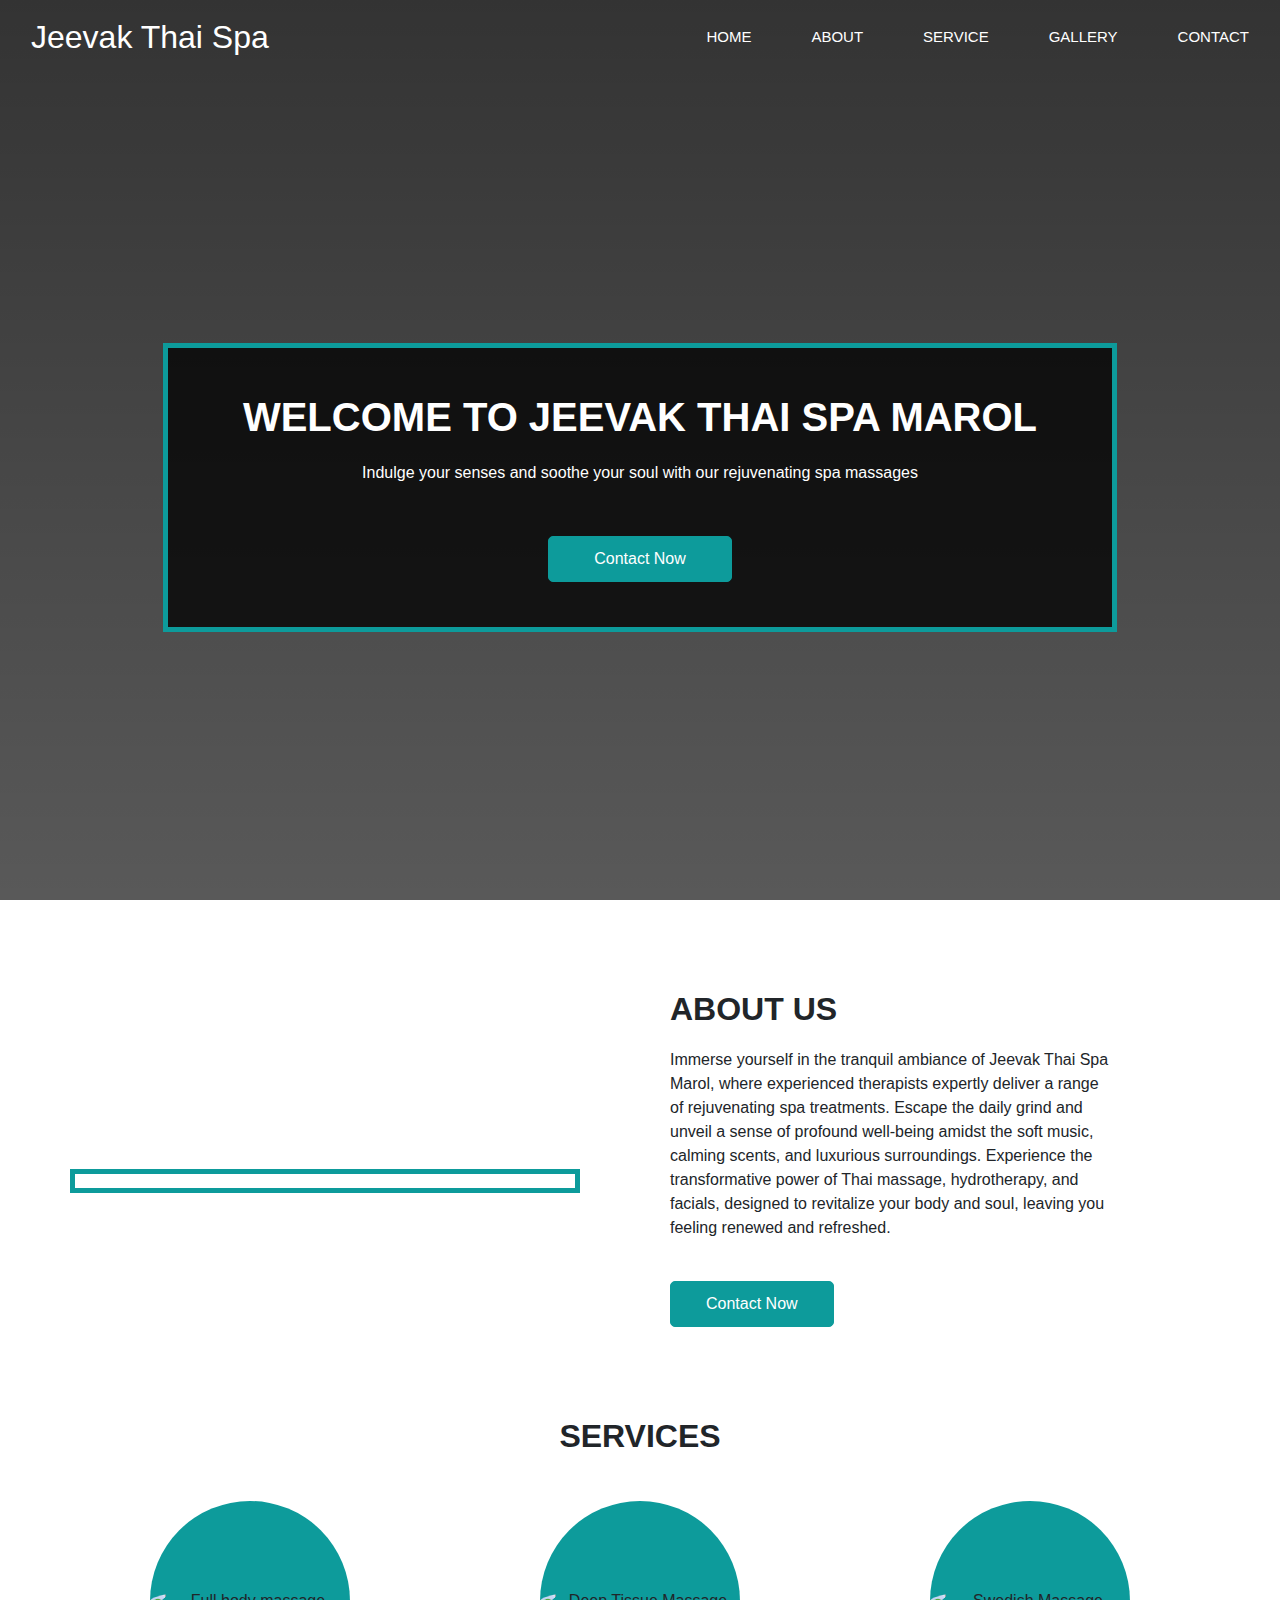
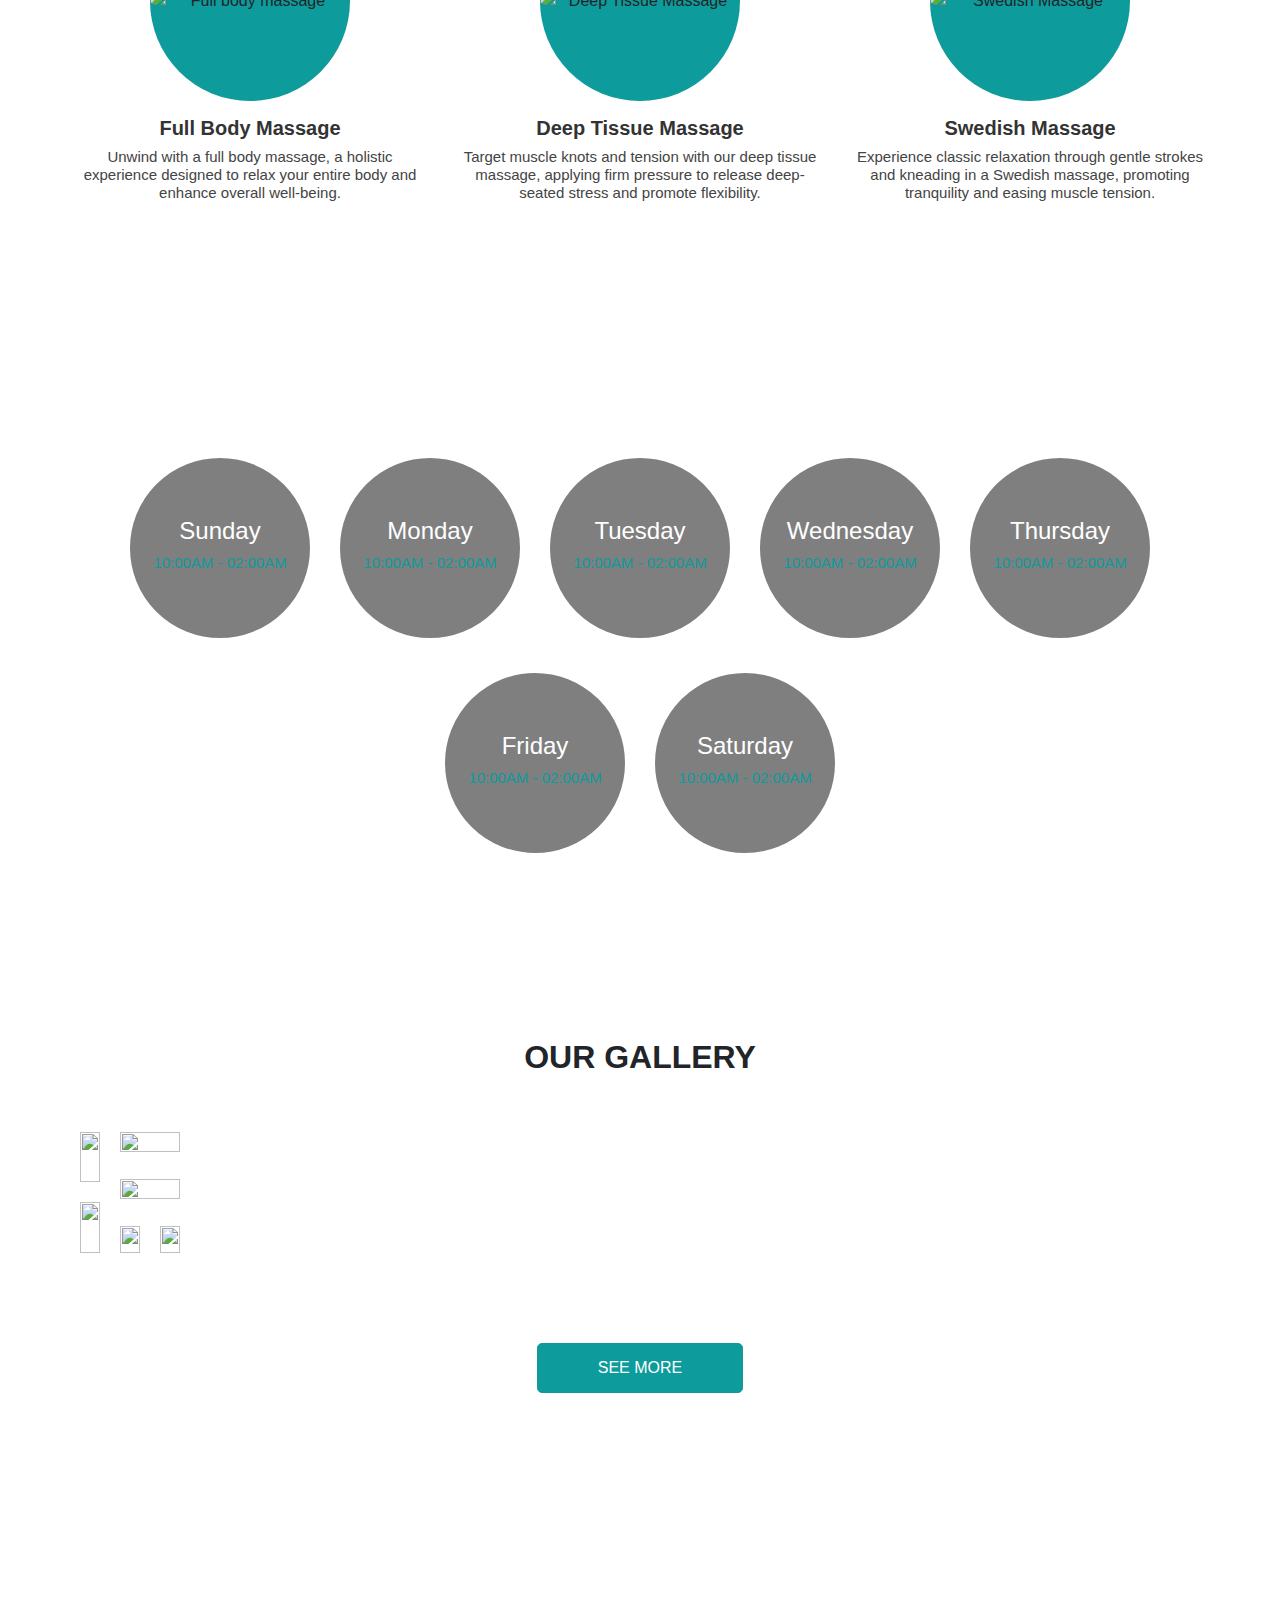
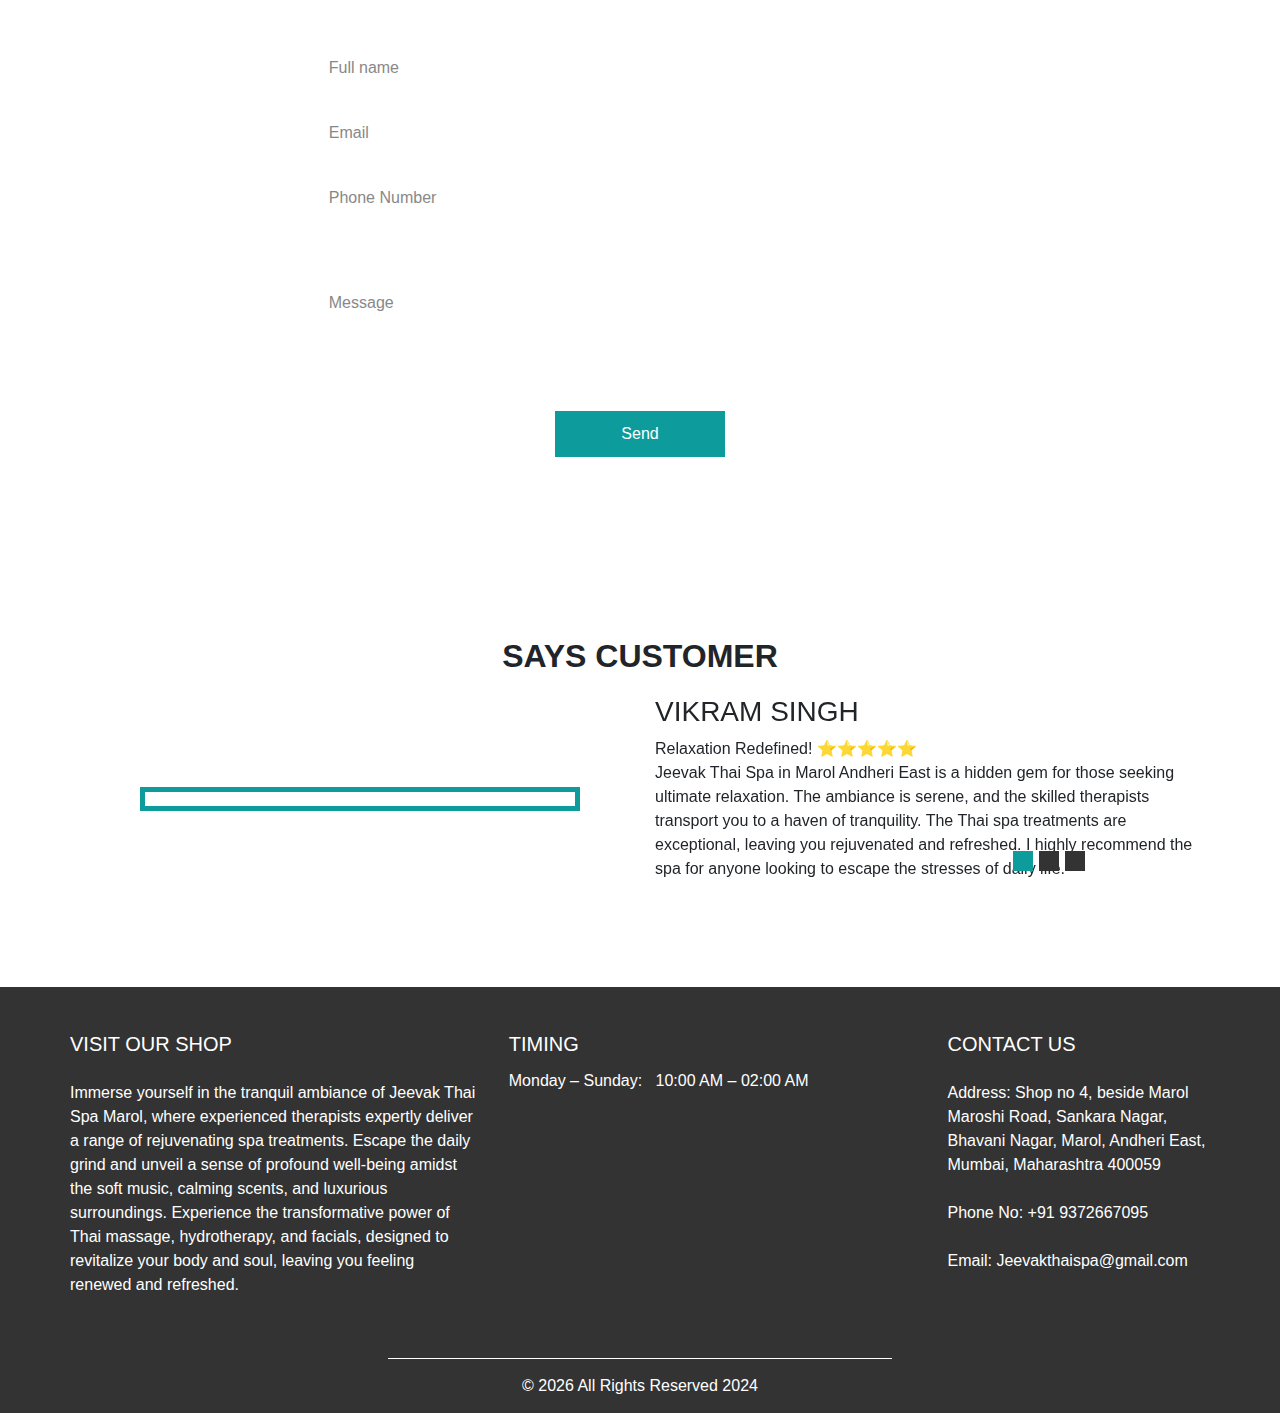
==== commit a4a8b8ac: "Update footer index.html" ====
--- a/index.html
+++ b/index.html
@@ -522,8 +522,7 @@
     <div class="row">
       <div class="col-md-7 col-lg-5 mx-auto">
         <p>
-          &copy; <span id="displayYear"></span> All Rights Reserved By
-          <a href="https://html.design/">Free Html Templates</a>
+          &copy; <span id="displayYear"></span> All Rights Reserved 2024
         </p>
       </div>
     </div>
@@ -555,4 +554,4 @@
   </script>
 </body>
 
-</html>+</html>
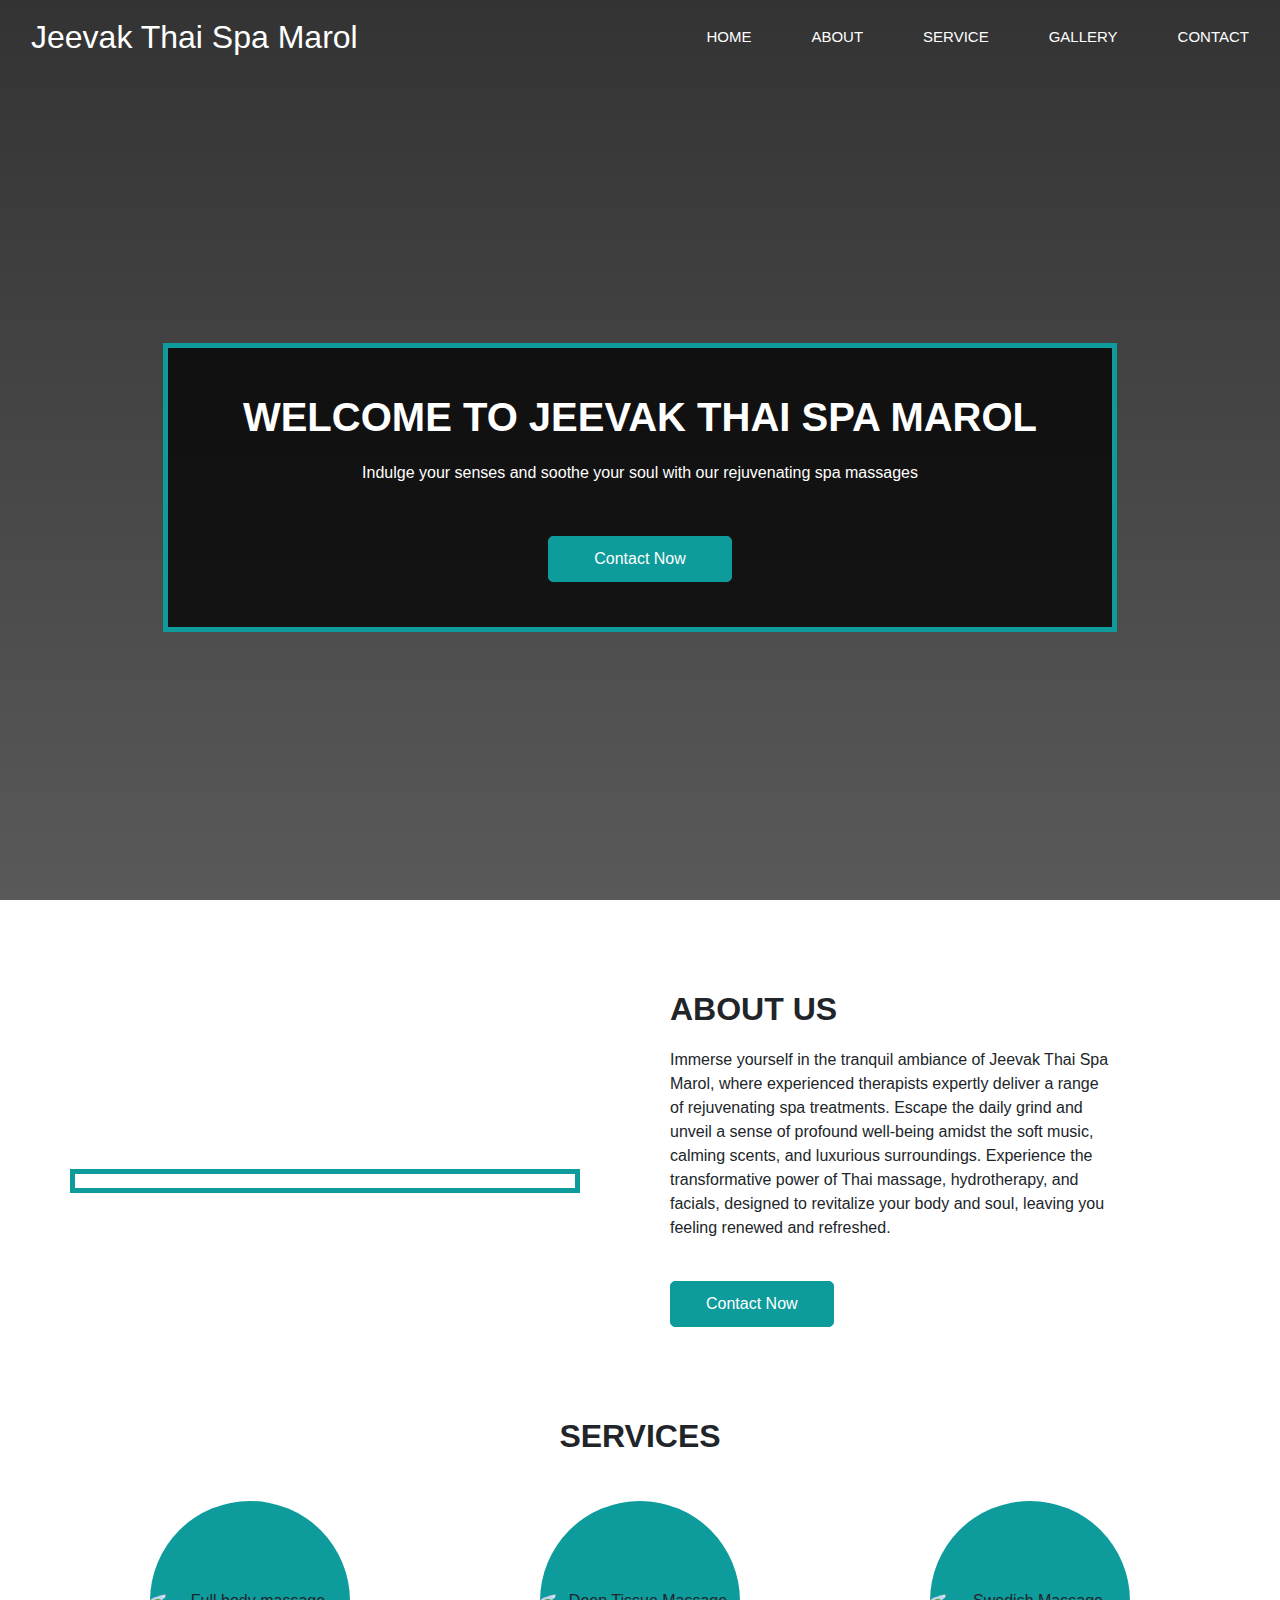
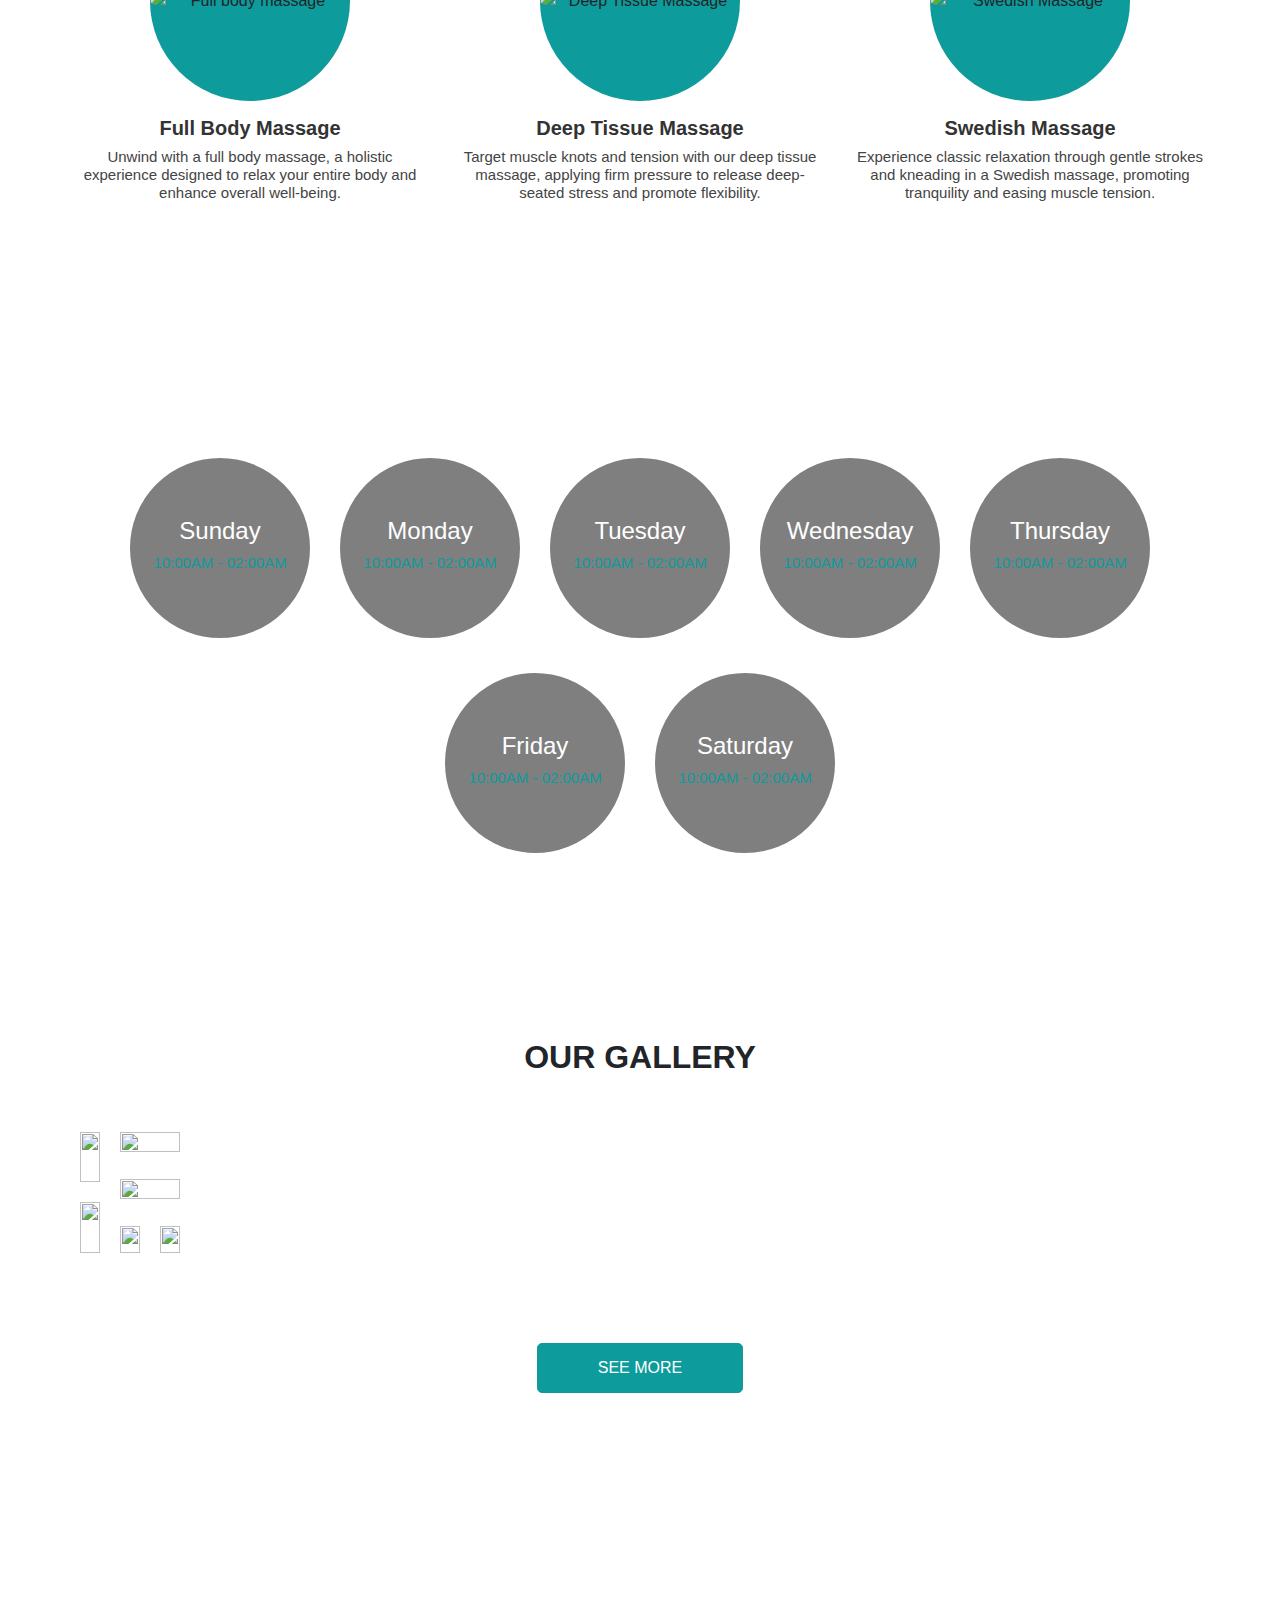
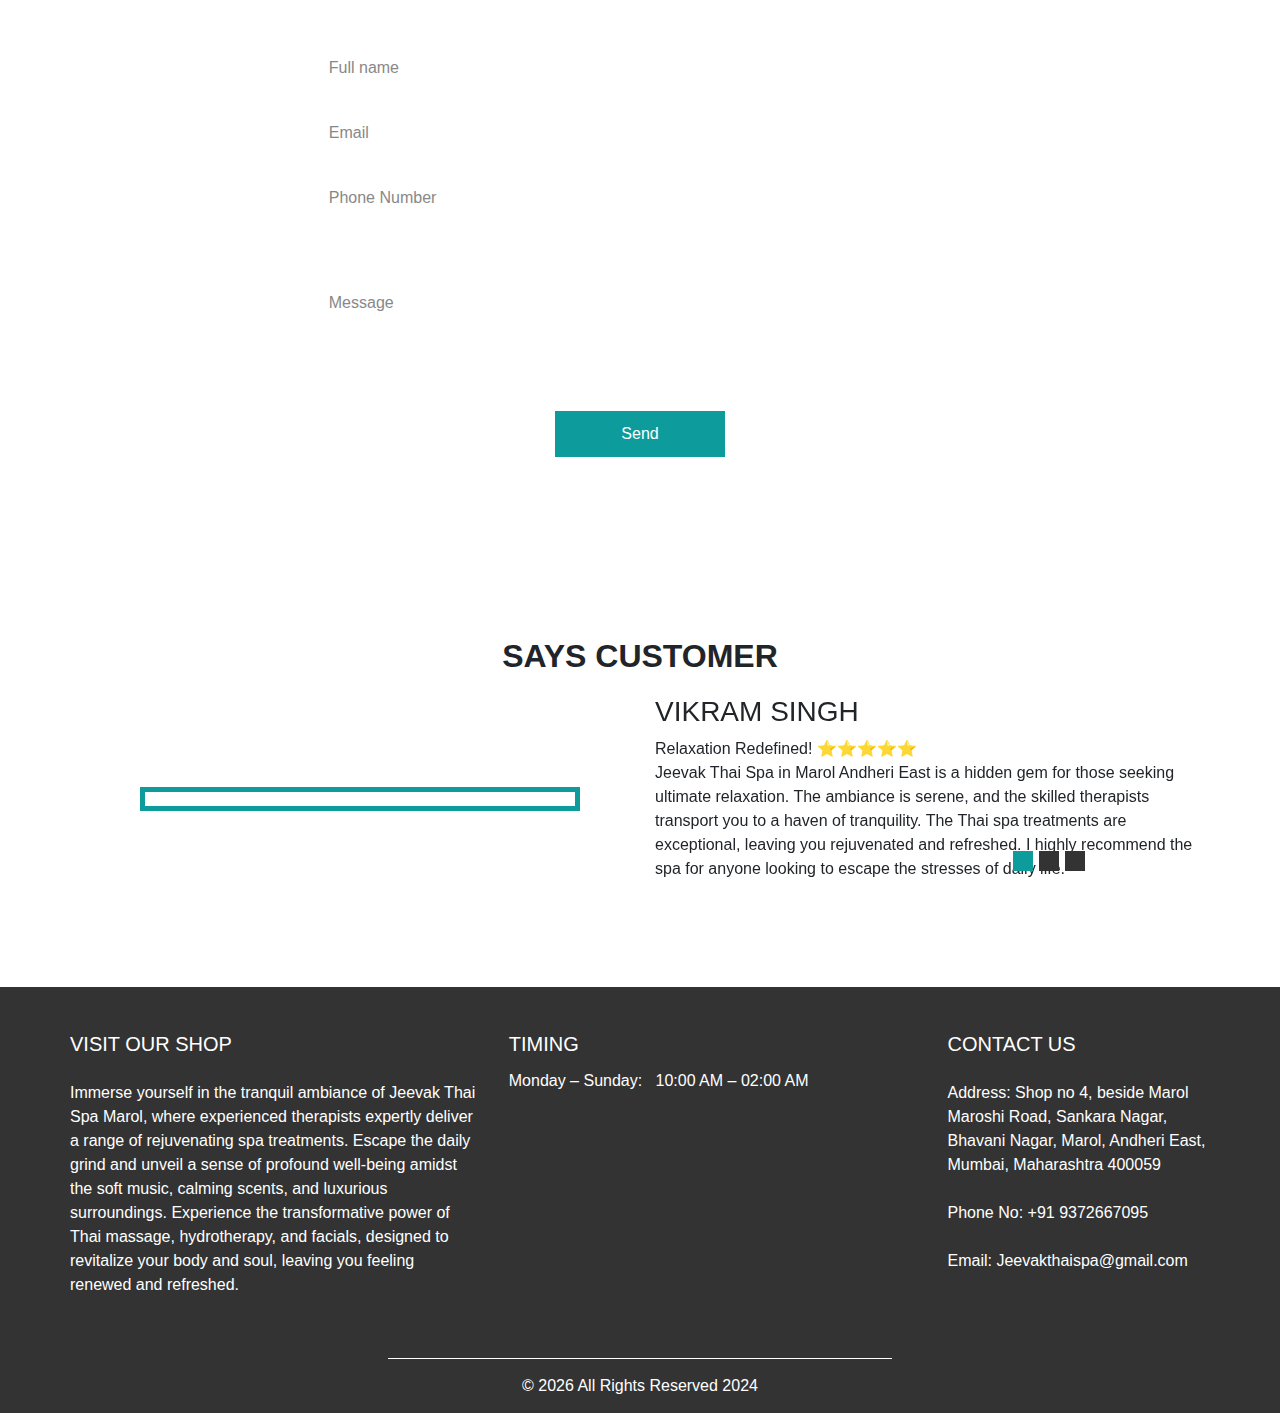
==== commit b8d3e9a1: "Update title index.html" ====
--- a/index.html
+++ b/index.html
@@ -12,7 +12,7 @@
   <meta name="description" content="" />
   <meta name="author" content="" />
 
-  <title>Cutzone</title>
+  <title>Spa in Marol Andheri East | Best Spa Massage in Marol Andheri</title>
 
   <!-- bootstrap core css -->
   <script src="https://code.jquery.com/jquery-3.2.1.slim.min.js" integrity="sha384-KJ3o2DKtIkvYIK3UENzmM7KCkRr/rE9/Qpg6aAZGJwFDMVNA/GpGFF93hXpG5KkN" crossorigin="anonymous"></script>
@@ -35,7 +35,7 @@
       <div class="container-fluid">
         <nav class="navbar navbar-expand-lg custom_nav-container ">
           <a class="navbar-brand" href="index.html">
-            <span class="myEdits">Jeevak Thai Spa</span>
+            <span class="myEdits">Jeevak Thai Spa Marol</span>
           </a>
 
           <button class="navbar-toggler" type="button" data-toggle="collapse" data-target="#navbarSupportedContent" aria-controls="navbarSupportedContent" aria-expanded="false" aria-label="Toggle navigation">
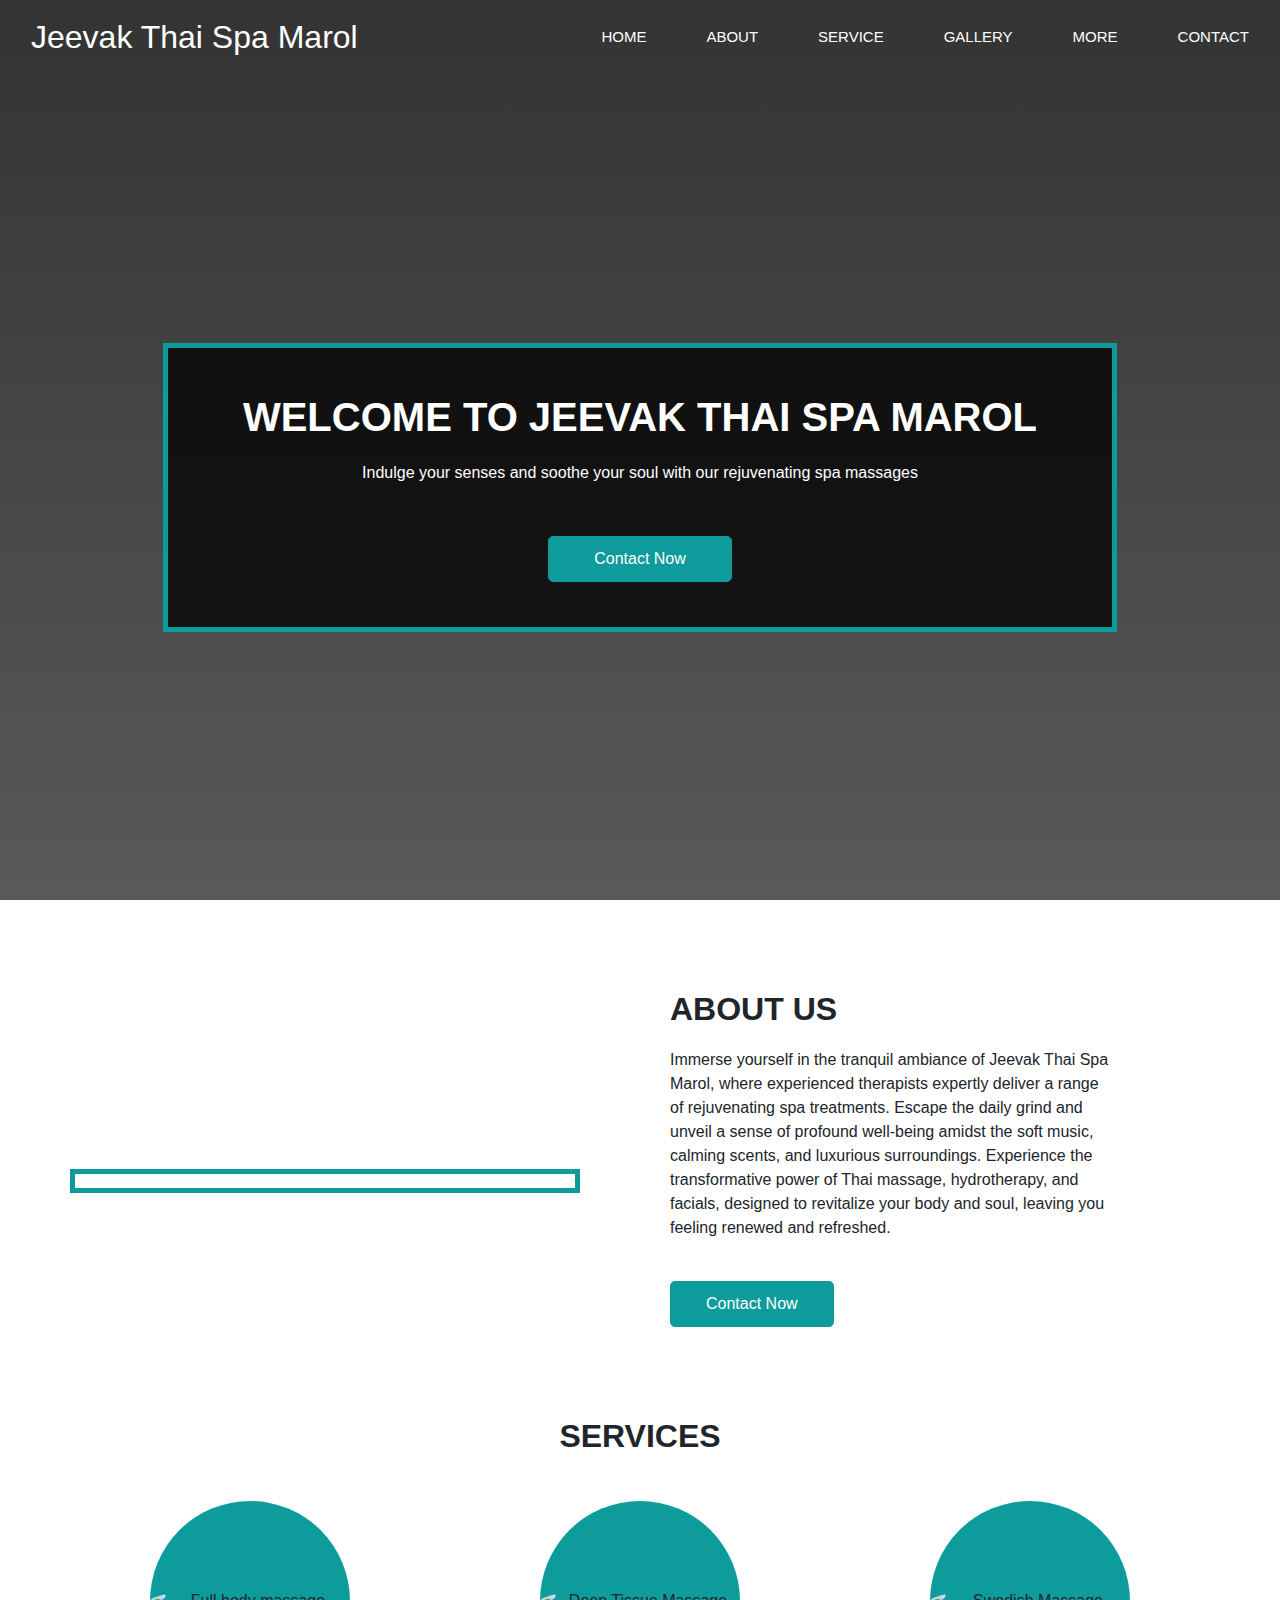
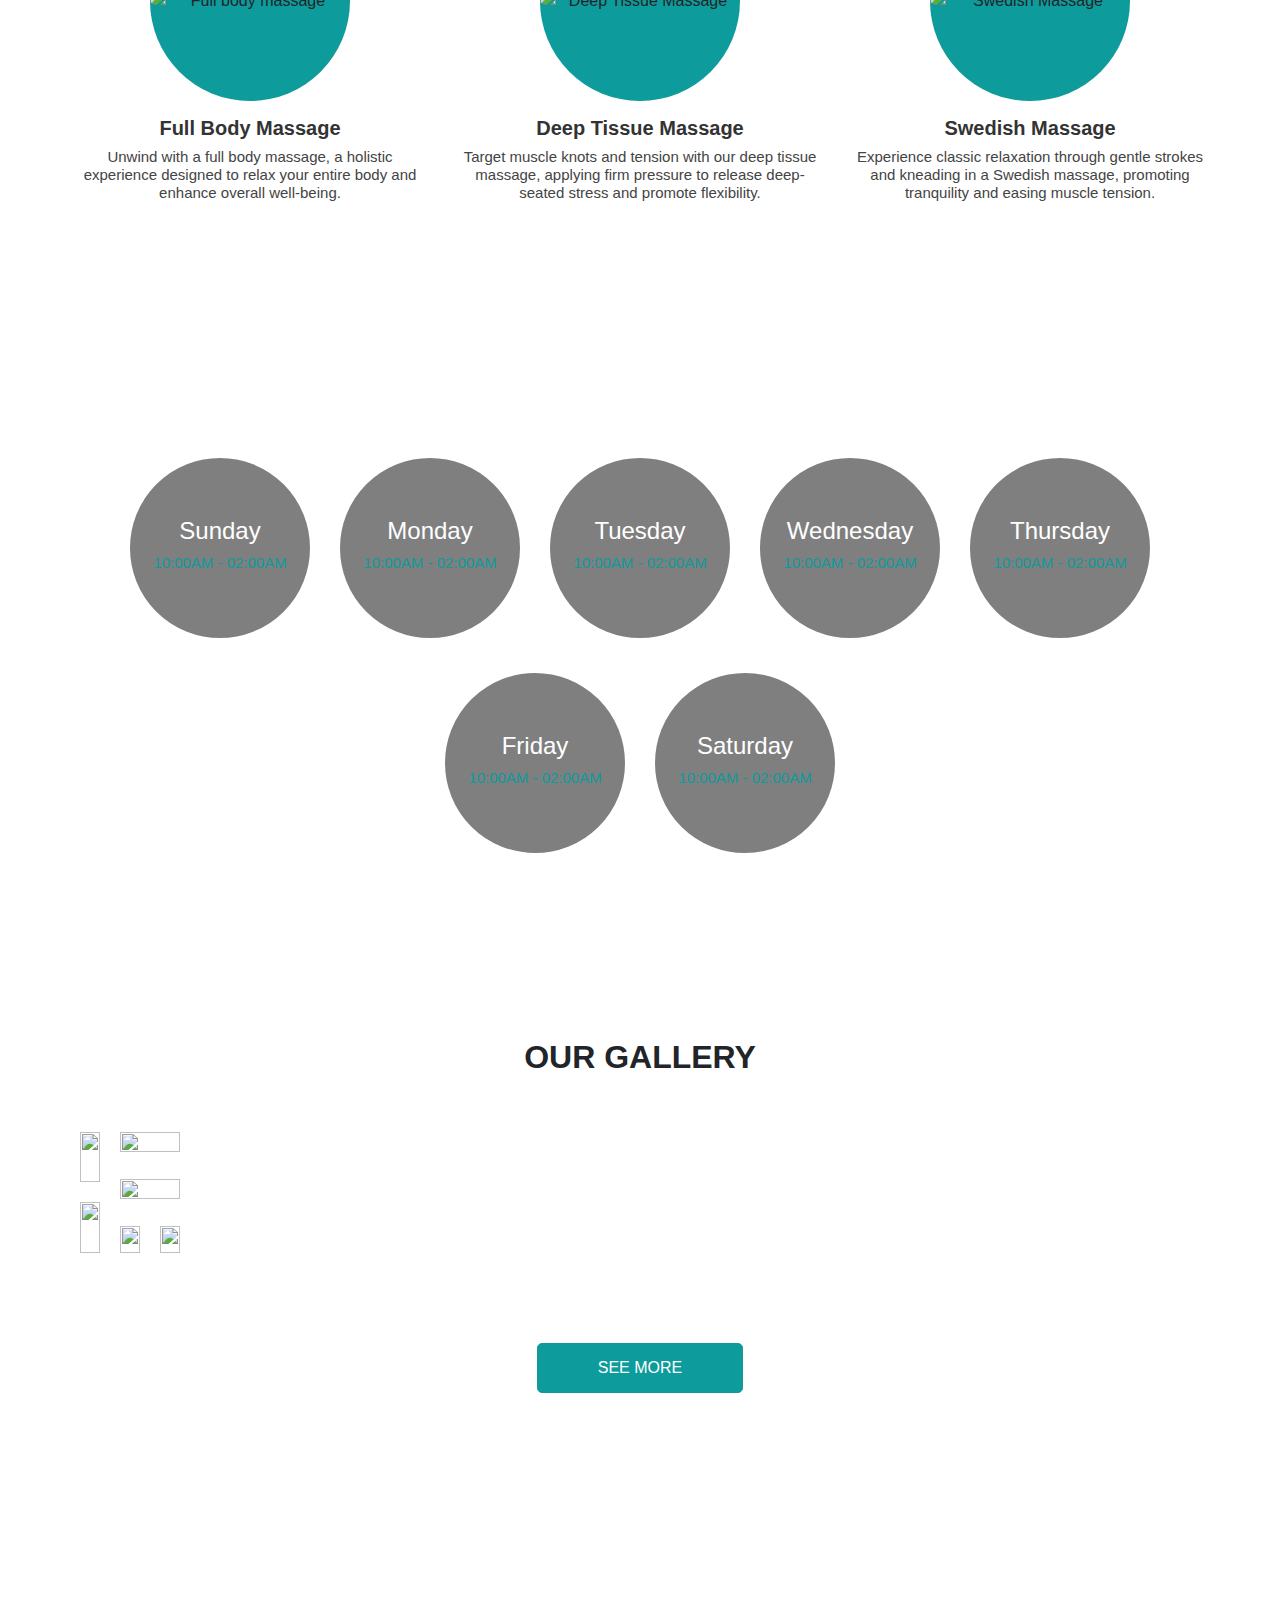
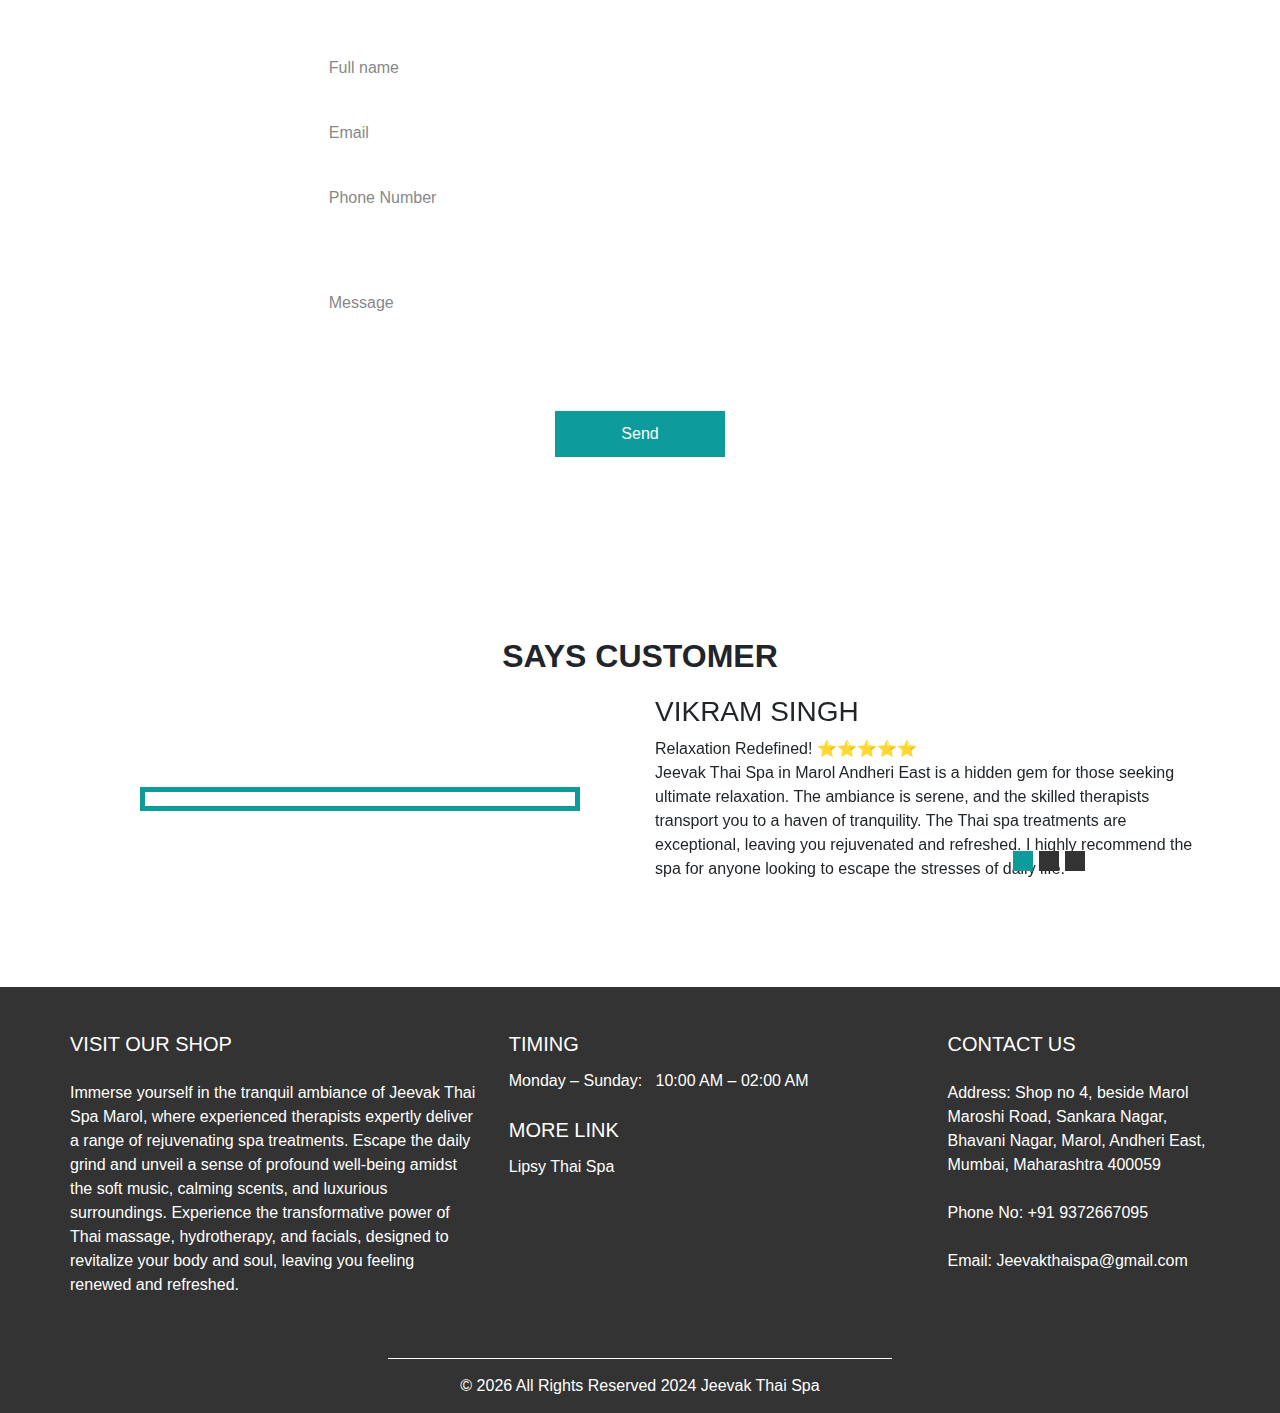
==== commit ff6b1c3c: "Update index.html" ====
--- a/index.html
+++ b/index.html
@@ -8,10 +8,8 @@
   <!-- Mobile Metas -->
   <meta name="viewport" content="width=device-width, initial-scale=1, shrink-to-fit=no" />
   <!-- Site Metas -->
-  <meta name="keywords" content="" />
-  <meta name="description" content="" />
-  <meta name="author" content="" />
-
+  <meta name="keywords" content="Spa in Andheri East, Massage in Marol, Unisex Spa Andheri East, Best Spa near Marol, Massage Therapy Andheri East, Wellness Center Marol, Top Spa Andheri East, Affordable Spa Marol, Luxury Spa Marol" />
+  <meta name="description" content="Discover the ultimate relaxation experience at Jeevak Thai Spa in Marol Andheri East, offering the best massages in Marol. Our wellness center provides top-notch spa services, ensuring affordable luxury and rejuvenation for all." />
   <title>Spa in Marol Andheri East | Best Spa Massage in Marol Andheri</title>
 
   <!-- bootstrap core css -->
@@ -50,12 +48,15 @@
                 </li>
                 <li class="nav-item">
                   <a class="nav-link" href="#about"> About</a>
-                </li>
+                </li>  
                 <li class="nav-item">
                   <a class="nav-link" href="#service"> Service </a>
                 </li>
                 <li class="nav-item">
                   <a class="nav-link" href="#gallery"> Gallery </a>
+                </li>
+                <li class="nav-item">
+                  <a class="nav-link" href="lipsythaispa.html"> More </a>
                 </li>
                 <li class="nav-item">
                   <a class="nav-link last-link" href="#contact">Contact </a>
@@ -483,6 +484,16 @@
                   </h5>
                   <h6 class="">
                     Monday – Sunday: &nbsp; 10:00 AM – 02:00 AM
+                  </h6>
+                </div>
+              </div>
+              <div class="info_detail" style="padding-top: 20px;">
+                <div class="info_timing-box">
+                  <h5 class="info_timing-heading">
+                    More Link
+                  </h5>
+                  <h6>
+                    <a href="https://lipsythaispa.in" style="color: white; text-decoration: none;">Lipsy Thai Spa</a>
                   </h6>
                 </div>
               </div>
@@ -523,6 +534,7 @@
       <div class="col-md-7 col-lg-5 mx-auto">
         <p>
           &copy; <span id="displayYear"></span> All Rights Reserved 2024
+          <a href="https://jeevakthaispa.in/">Jeevak Thai Spa</a>
         </p>
       </div>
     </div>
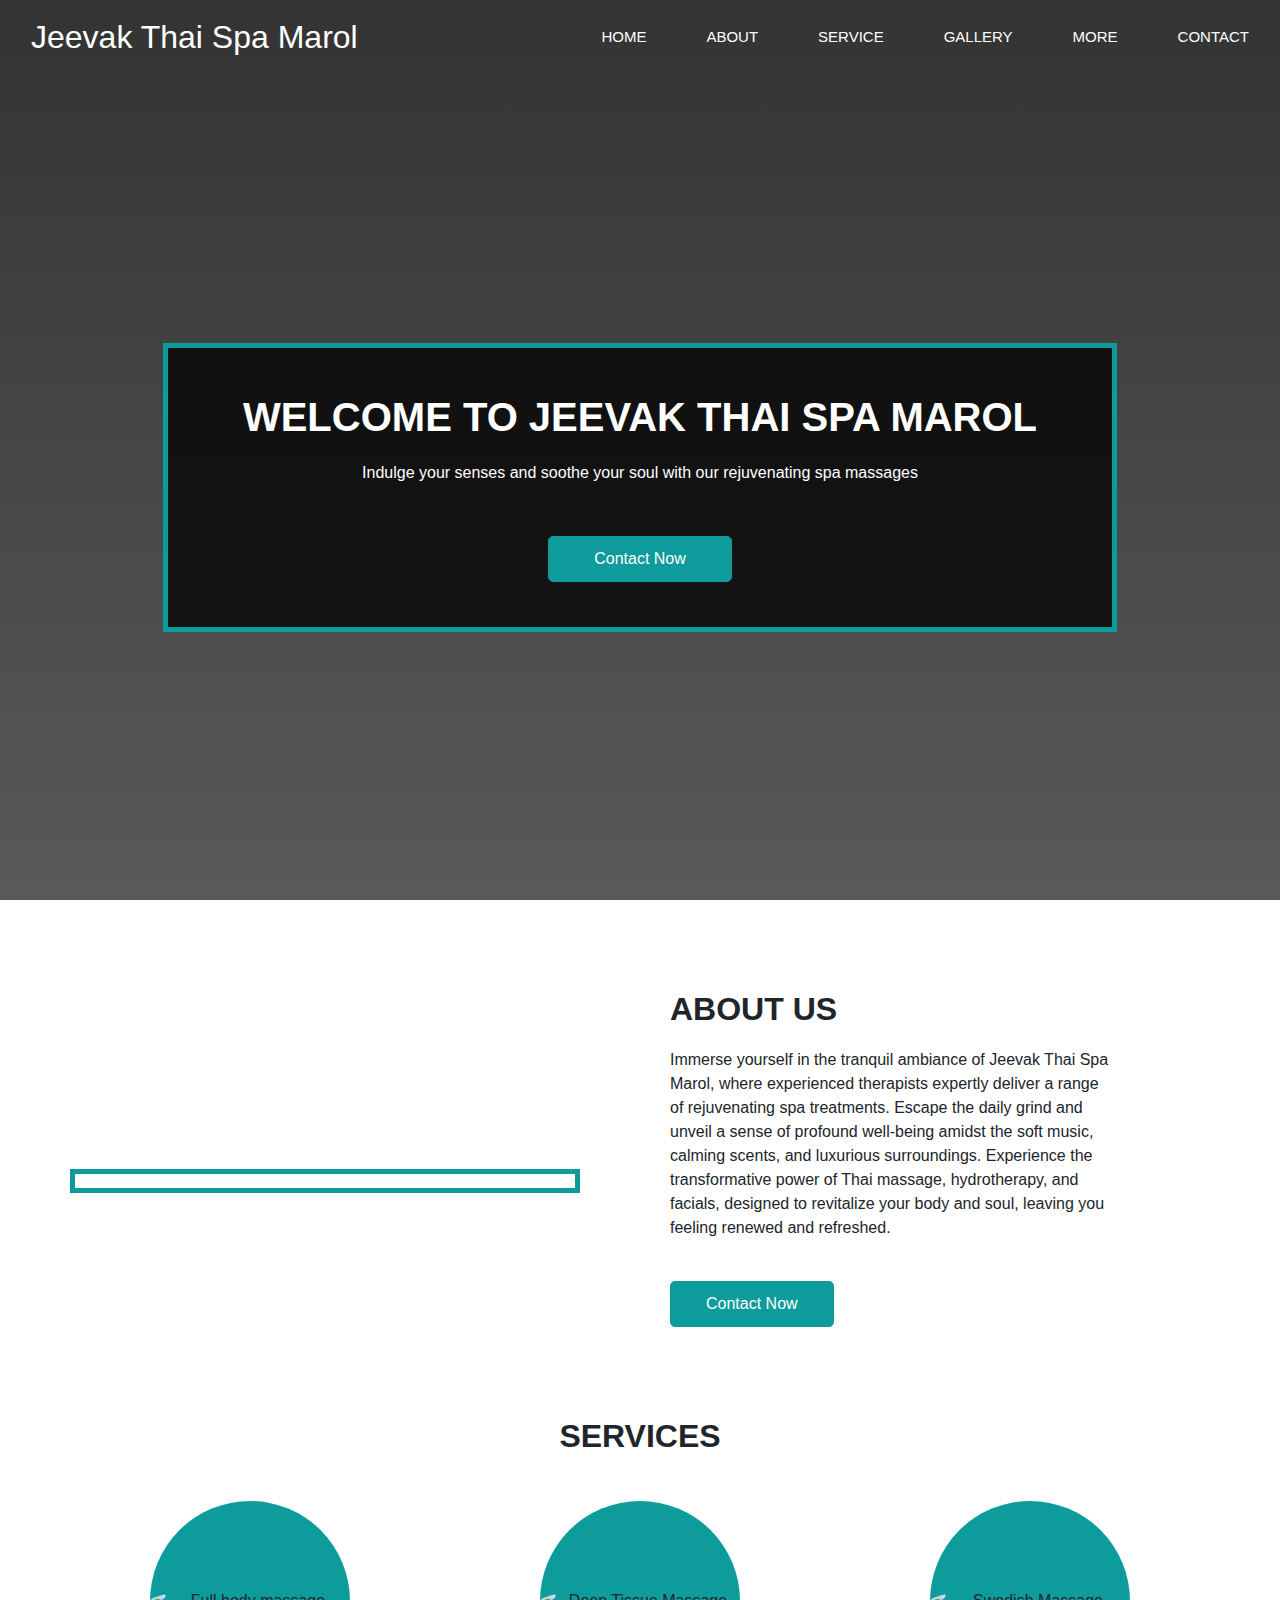
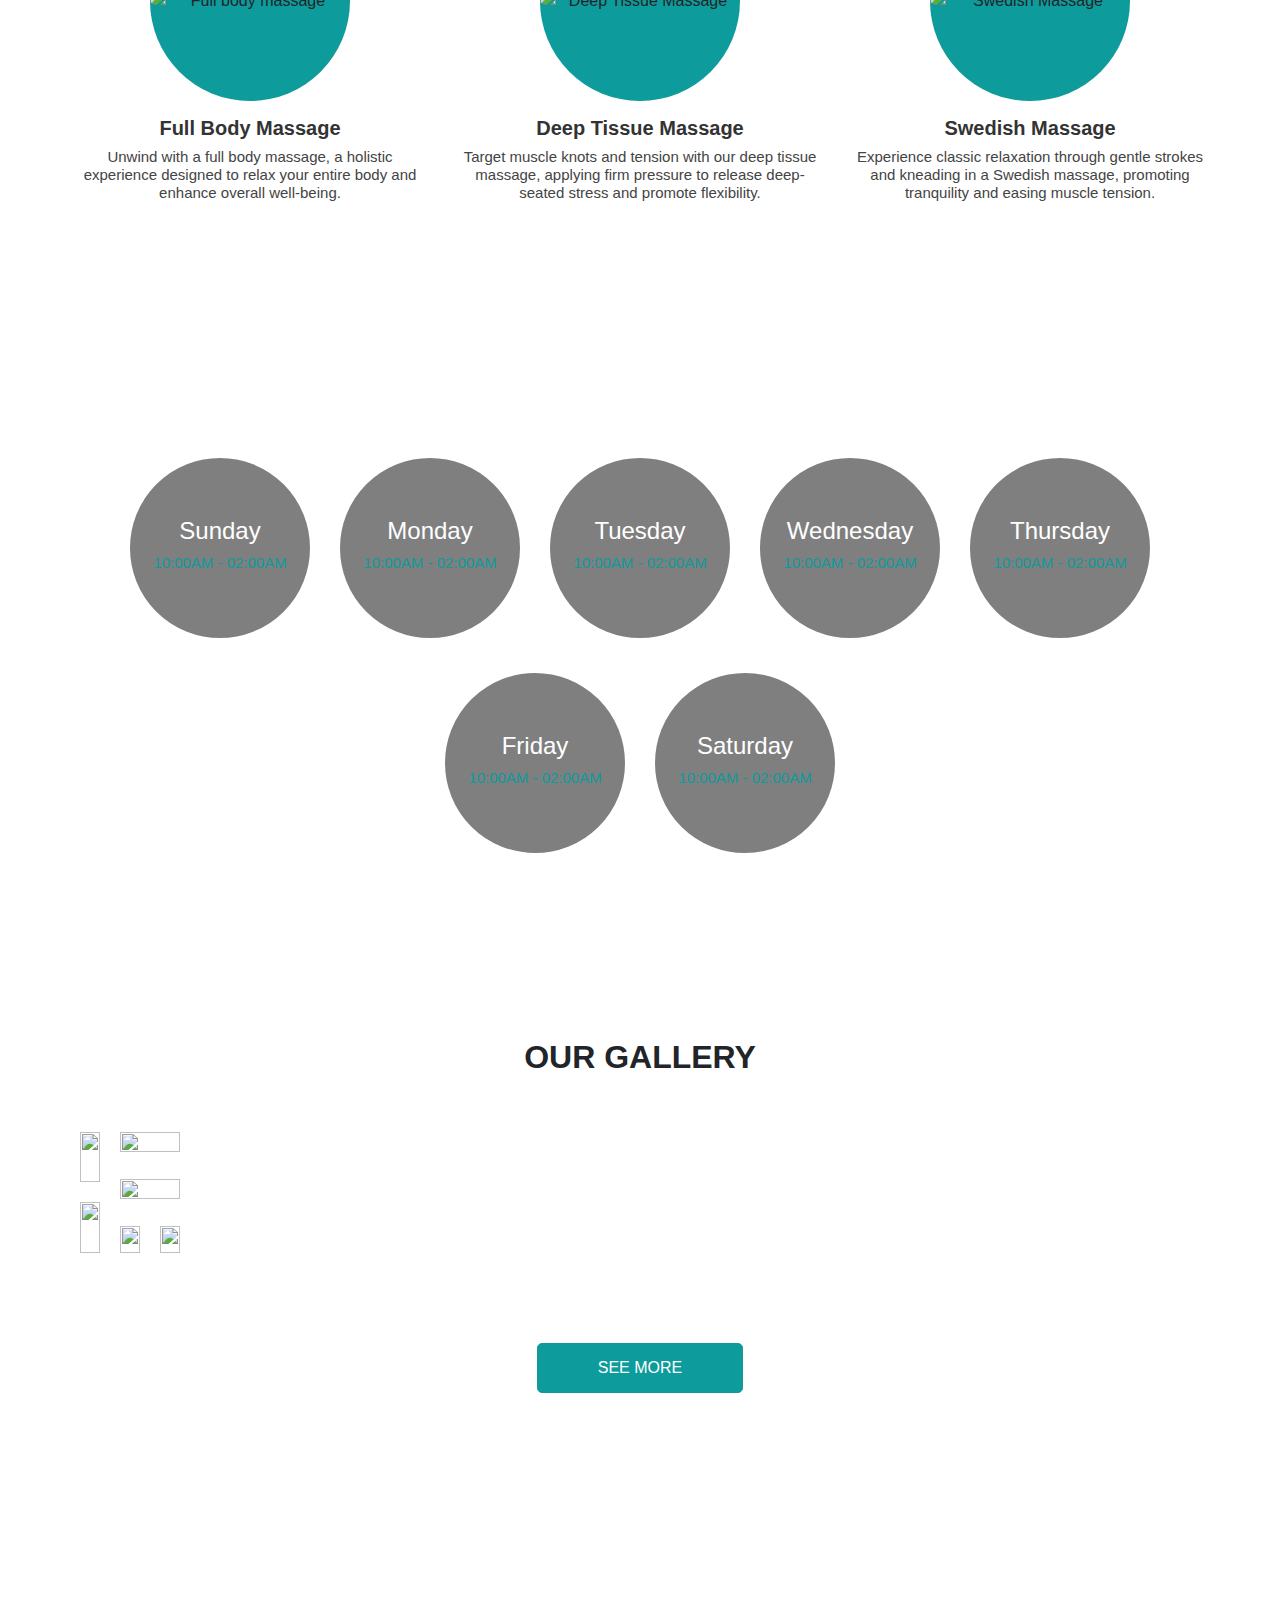
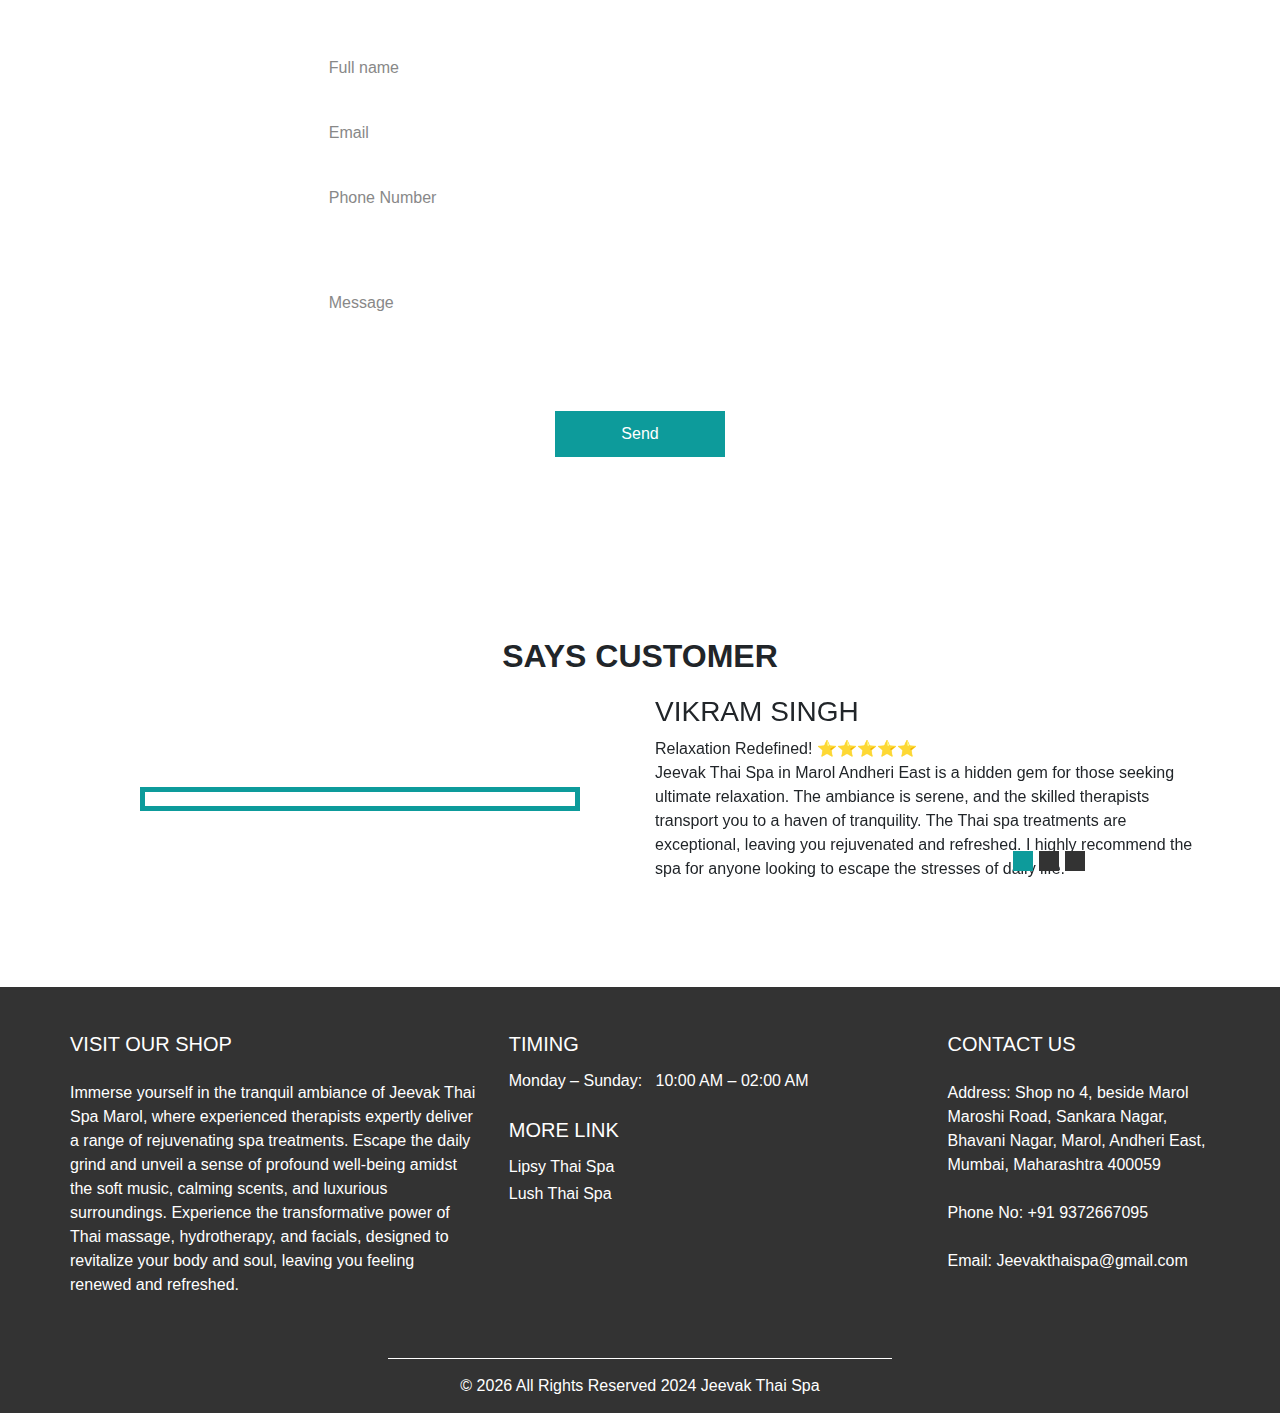
==== commit 2b694b34: "Update index.html" ====
--- a/index.html
+++ b/index.html
@@ -56,7 +56,7 @@
                   <a class="nav-link" href="#gallery"> Gallery </a>
                 </li>
                 <li class="nav-item">
-                  <a class="nav-link" href="lipsythaispa.html"> More </a>
+                  <a class="nav-link" href="lushthaispa.html"> More </a>
                 </li>
                 <li class="nav-item">
                   <a class="nav-link last-link" href="#contact">Contact </a>
@@ -494,6 +494,9 @@
                   </h5>
                   <h6>
                     <a href="https://lipsythaispa.in" style="color: white; text-decoration: none;">Lipsy Thai Spa</a>
+                  </h6>
+                  <h6>
+                    <a href="https://lushthaispa.in" style="color: white; text-decoration: none;">Lush Thai Spa</a>
                   </h6>
                 </div>
               </div>
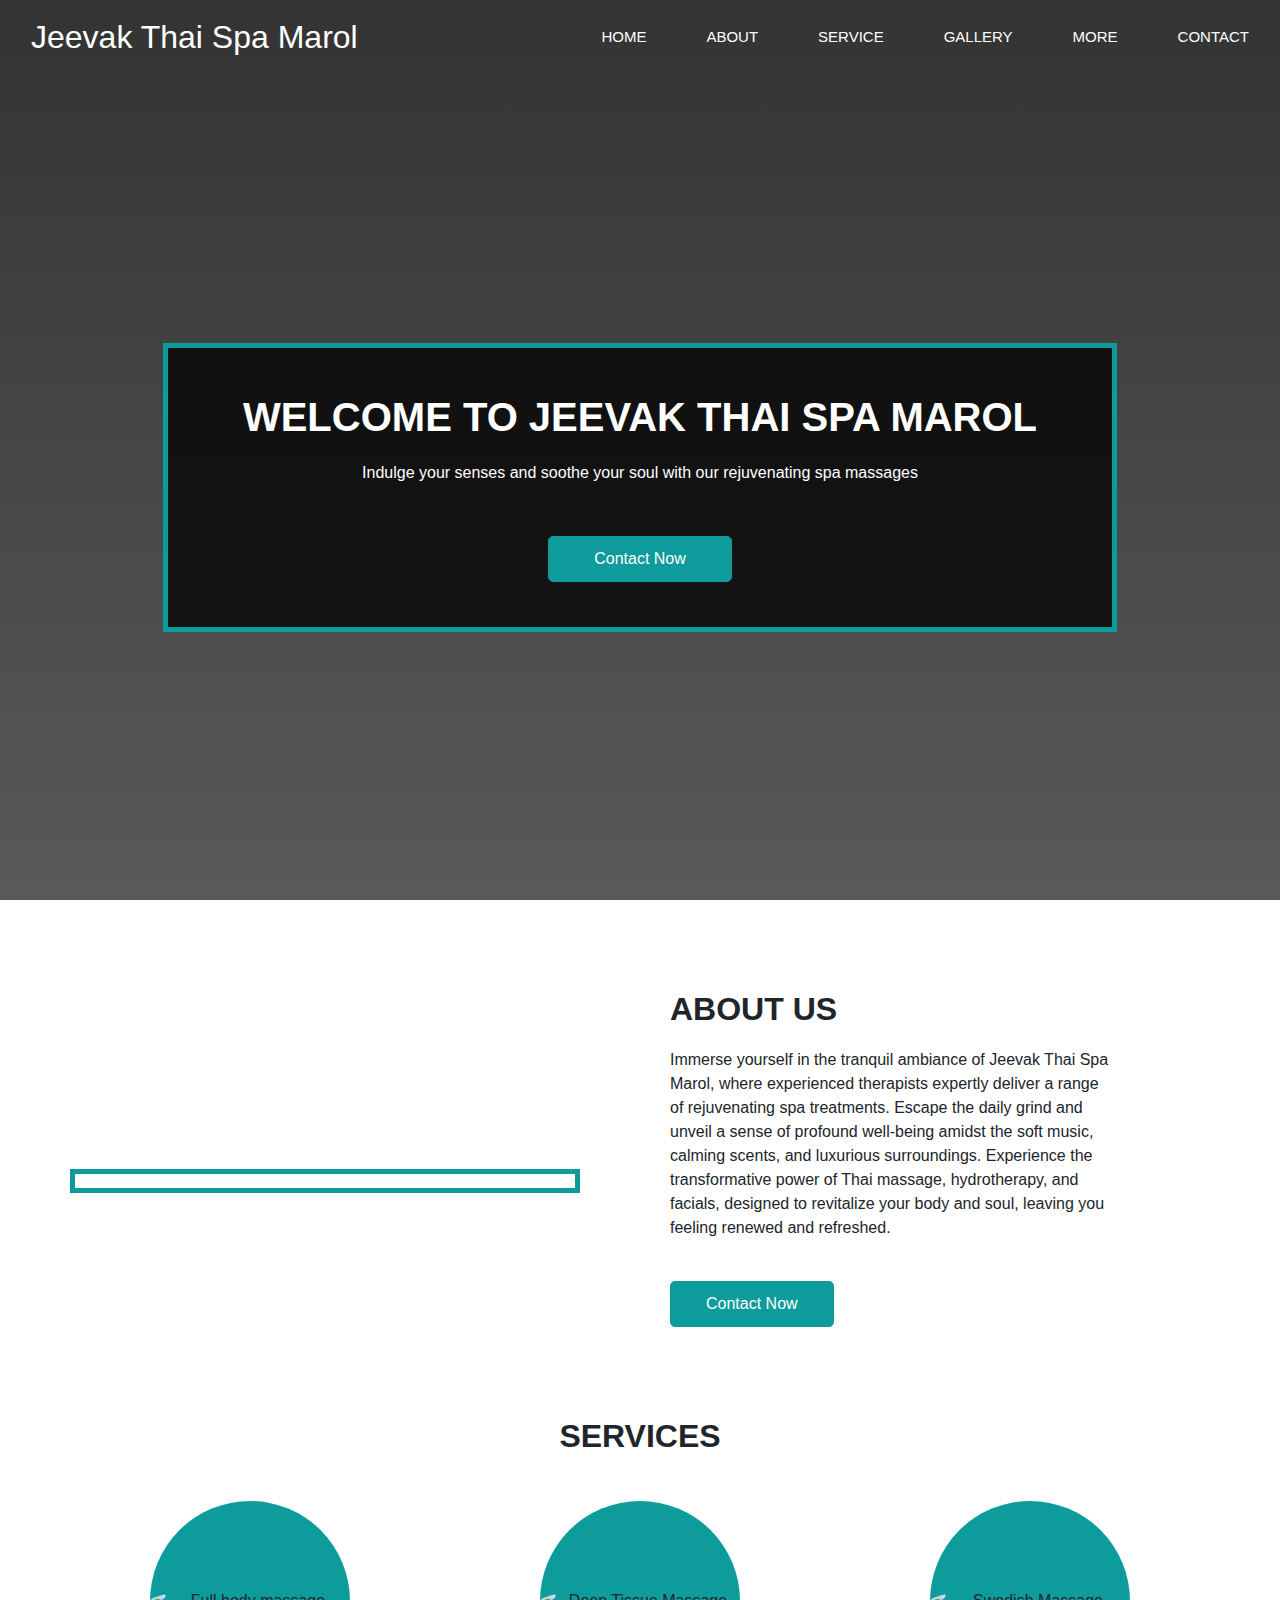
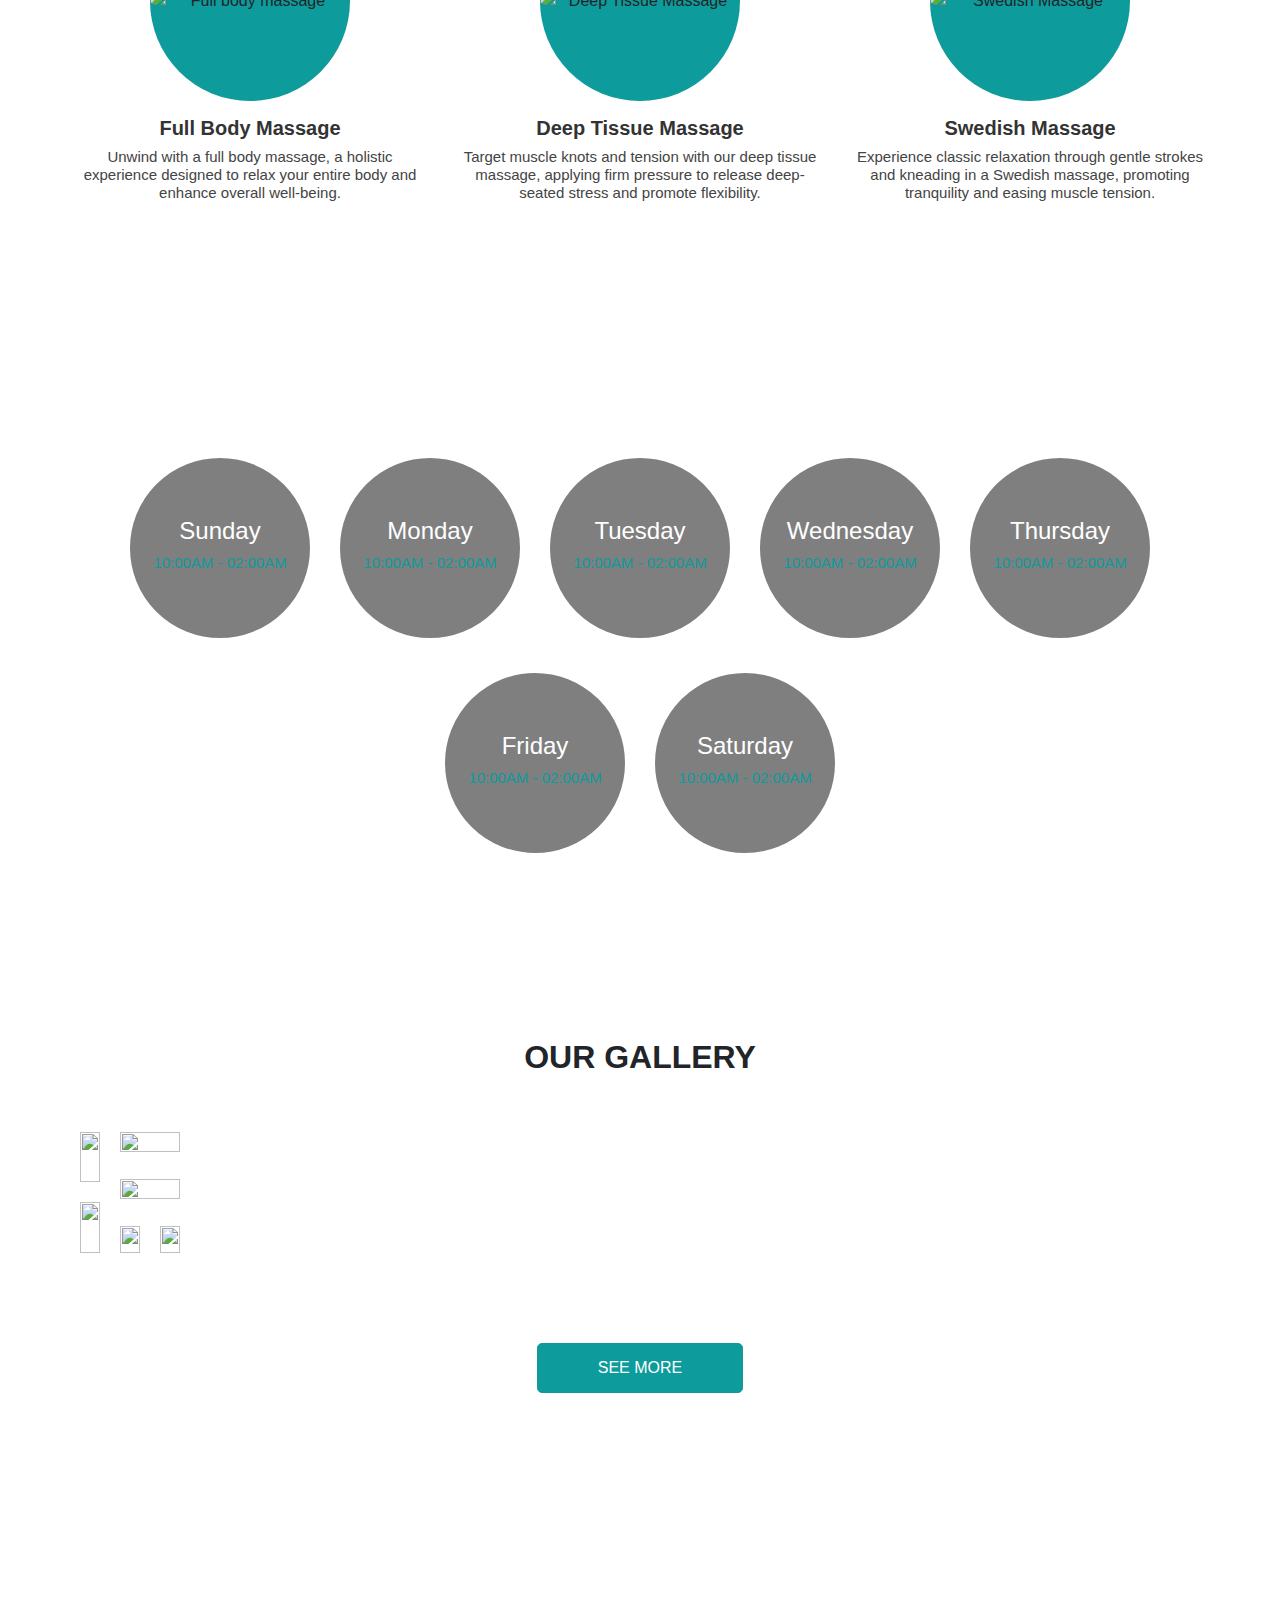
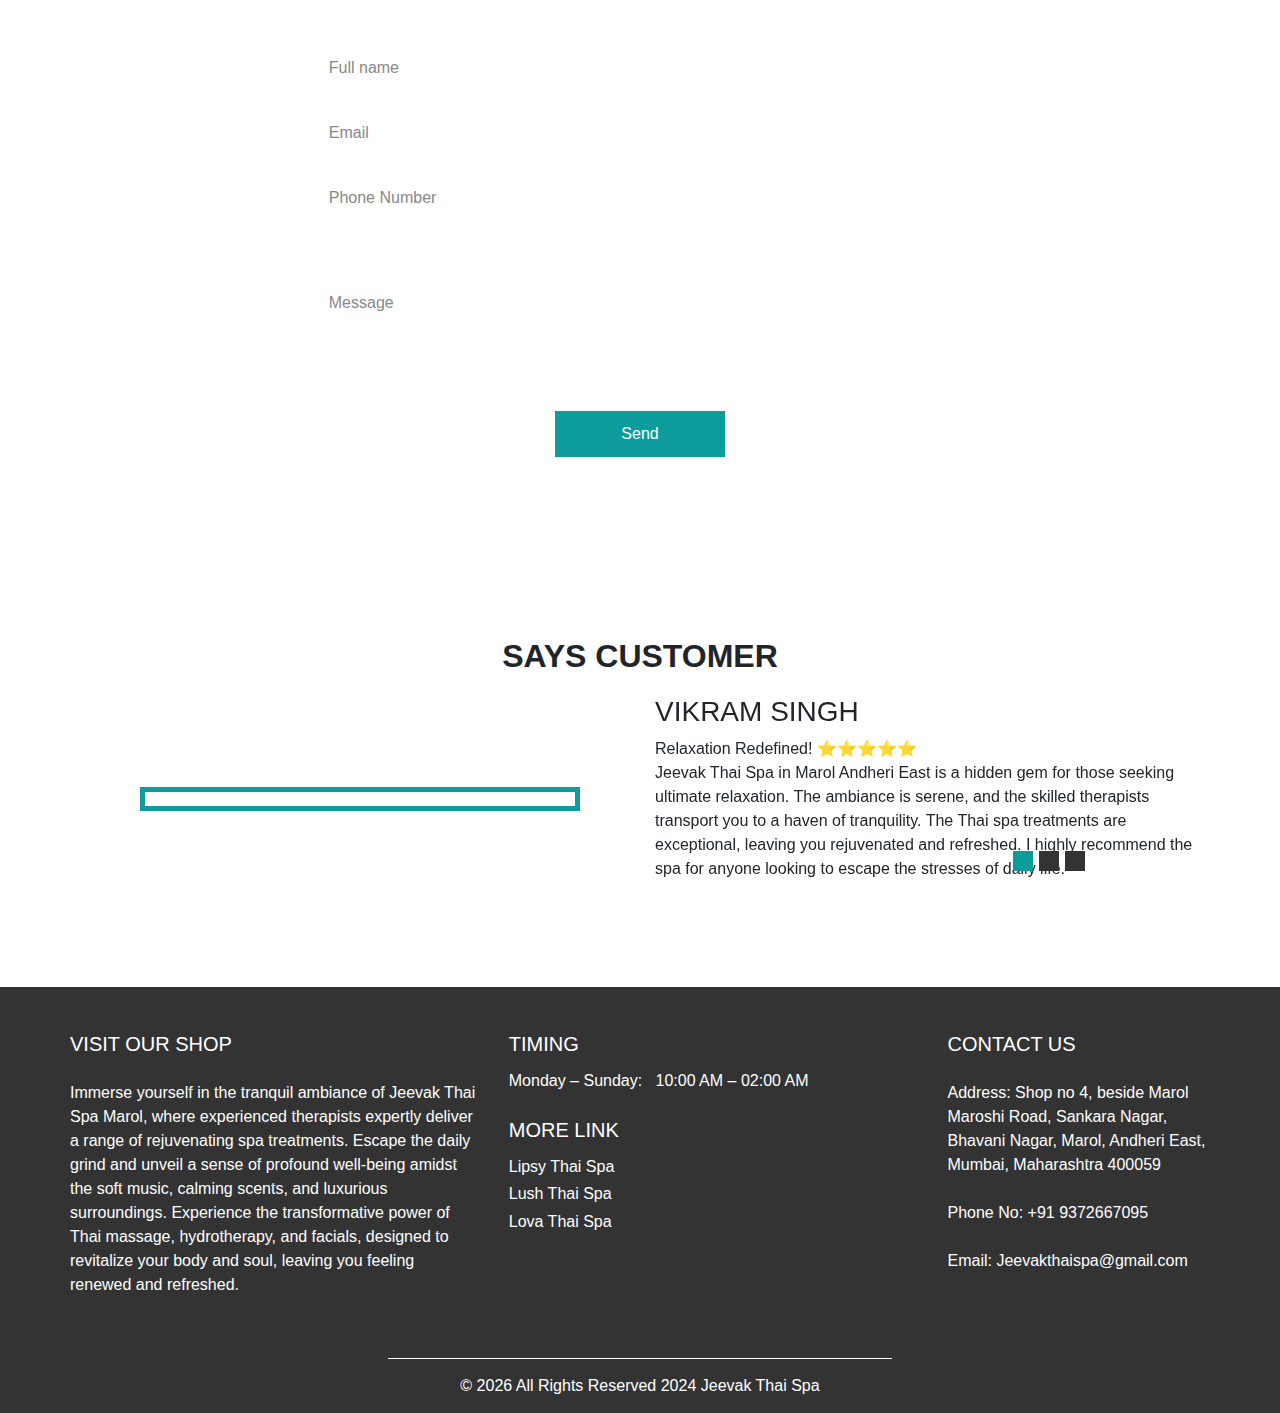
==== commit bcb8e5f6: "Update index.html" ====
--- a/index.html
+++ b/index.html
@@ -56,7 +56,7 @@
                   <a class="nav-link" href="#gallery"> Gallery </a>
                 </li>
                 <li class="nav-item">
-                  <a class="nav-link" href="lushthaispa.html"> More </a>
+                  <a class="nav-link" href="lovathaispa.html"> More </a>
                 </li>
                 <li class="nav-item">
                   <a class="nav-link last-link" href="#contact">Contact </a>
@@ -493,10 +493,13 @@
                     More Link
                   </h5>
                   <h6>
-                    <a href="https://lipsythaispa.in" style="color: white; text-decoration: none;">Lipsy Thai Spa</a>
+                    <a href="https://jeevakthaispa.in/lipsythaispa.html" style="color: white; text-decoration: none;">Lipsy Thai Spa</a>
                   </h6>
                   <h6>
-                    <a href="https://lushthaispa.in" style="color: white; text-decoration: none;">Lush Thai Spa</a>
+                    <a href="https://jeevakthaispa.in/lushthaispa.html" style="color: white; text-decoration: none;">Lush Thai Spa</a>
+                  </h6>
+                  <h6>
+                    <a href="https://jeevakthaispa.in/lovathaispa.html" style="color: white; text-decoration: none;">Lova Thai Spa</a>
                   </h6>
                 </div>
               </div>
